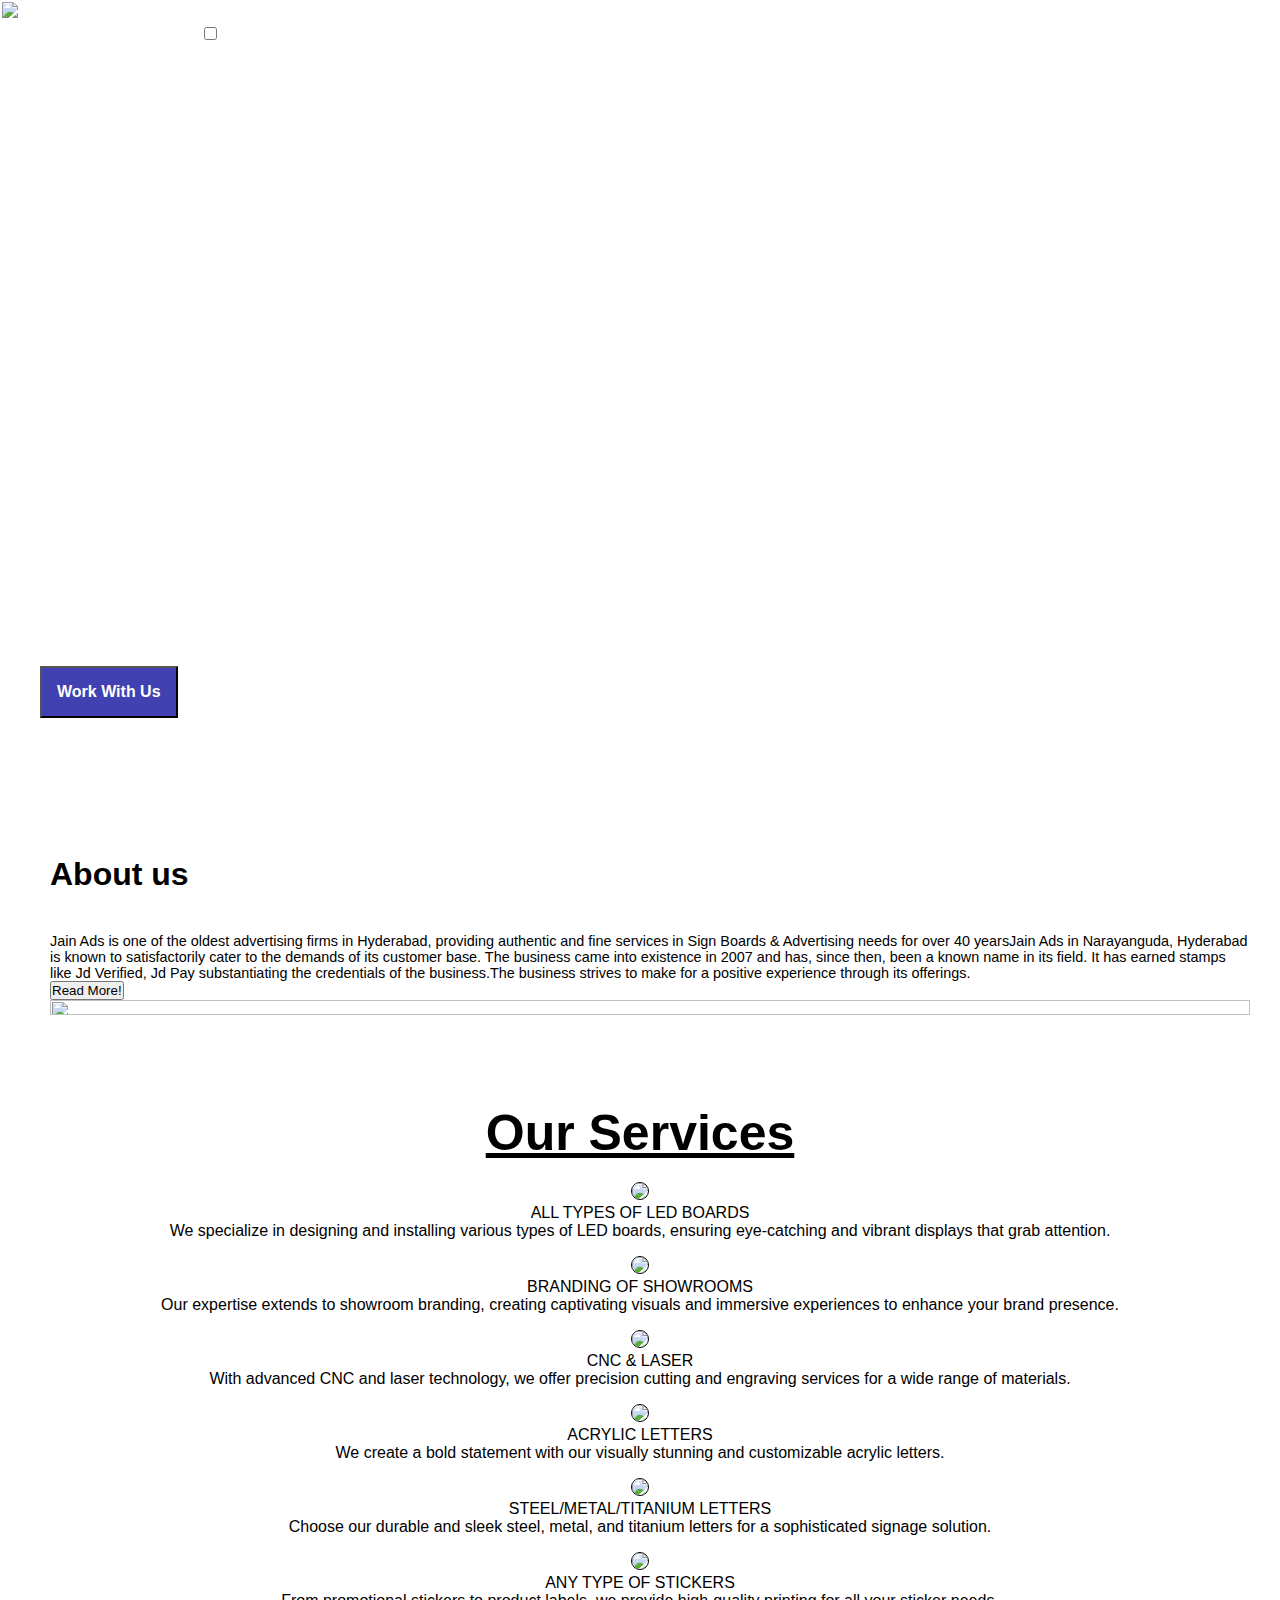
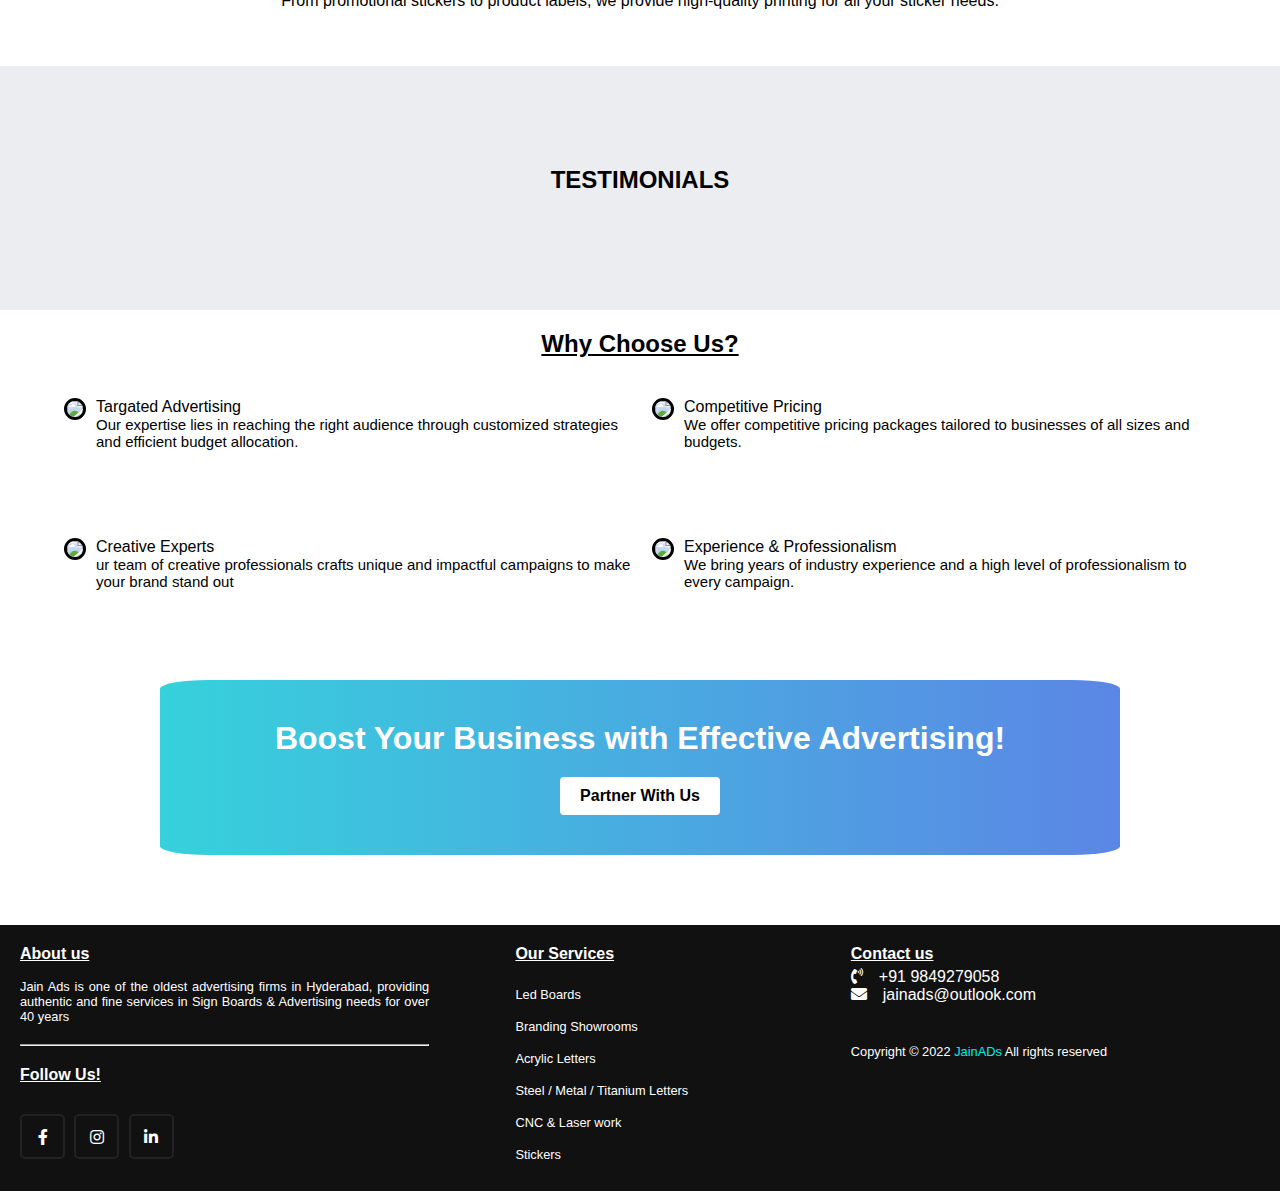
==== index.html @ 2749881a "Update index.html" ====
<!DOCTYPE html>
<html lang="en">

<head>
  <meta charset="UTF-8">
  <meta http-equiv="X-UA-Compatible" content="IE=edge">
  <meta name="viewport" content="width=device-width, initial-scale=1.0">
  <title>Jain Ads</title>
  <link rel="stylesheet" href="headerads.css">
  <link rel="icon" type="image/x-icon"
  href="https://img1.wsimg.com/isteam/ip/c9dc79e8-099a-481a-970c-9ad2c8f8bd32/JA%20Logo.jpg">
  <style>
    body>script+div[style^="text"] {
      display: none
    }

    html,
    body {
      overflow-x: hidden !important
    }
  </style>
  <link rel="stylesheet" href="SERVICES.css">
  <link rel="stylesheet" href="footer.css">
  <link rel="stylesheet" href="https://cdnjs.cloudflare.com/ajax/libs/font-awesome/5.15.2/css/all.min.css" />
</head>
<html style="overflow-x: hidden;">

<body style="margin: 0px; padding:0px; background-color: white;width: 100%;height: 100%;;">

  <header class="header">
    <div>
      <a href="" class="logo">
        <img src="https://img1.wsimg.com/isteam/ip/c9dc79e8-099a-481a-970c-9ad2c8f8bd32/JA%20Logo.jpg" width="200px"
          height="40px">
      </a>
      <input class="menu-btn" type="checkbox" id="menu-btn" />
      <label class="menu-icon" for="menu-btn"><span class="navicon"></span></label>
      <ul class="menu">
        <li><a href="index.html">Home</a></li>
        <li><a href="Aboutusads.html">About</a></li>
        <li><a href="idk.html">Gallery</a></li>
        <li><a href="Contactusads.html">Contact</a></li>
      </ul>
    </div>
  </header>

  <div style="height: 520px; margin-bottom:120px; justify-content: center;" class="landingpage">
    <div style="display:flex; flex-direction:column; justify-content: center;align-items: center;
      width: 100%;height: 120%; position: relative;">
      <video id="background-video" playsinline autoplay loop muted>
        <source src="https://cdn.coverr.co/videos/coverr-times-square-billboards-8783/1080p.mp4" type="video/mp4">
      </video>
      <div style="margin-bottom: 20px;">
        <h2
          style="display: inline-block;text-align:justify;font-size:3.5rem;color:white; font-weight:600;width: 100%; position: absolute; top: 100px; left: 40px;font-family:sans-serif; text-transform:capitalize;">
          Want to<br>
          Promote your <br>Business?</h2>
        <p style="position: absolute; left:40px; bottom: 100px; font-size: 120%; color: white; font-weight: 600;">You
          have come to the right place!
        </p>
      </div>
      <div>
       <a href="Contactusads.html"> <button class="btnpage"
          style="position: absolute; bottom: 2px; left:40px;padding: 15px; background-color: rgb(65, 65, 177); color: white; font-weight: 600; font-size: 1rem; margin-bottom: 20px;">Work
          With
          Us</button></a>
      </div>

    </div>
  </div>
  <style>
    #background-video {
      width: 100vw;
      height: 100%;
      object-fit: cover;


    }

    .text-justify-xs {
      text-align: justify;
    }

    /* Small devices (tablets, 768px and up) */
    @media (min-width: 768px) {
      .text-justify-sm {
        text-align: justify;
      }
    }

    /* Medium devices (desktops, 992px and up) */
    @media (min-width: 992px) {
      .text-justify-md {
        text-align: justify;
      }
    }

    /* Large devices (large desktops, 1200px and up) */
    @media (min-width: 1200px) {
      .text-justify-lg {
        text-align: justify;
      }
    }
  </style>

  <!---LITTLE BIT ABOUT US-->
  <div class="divtochange" style="display: grid;text-align: left;column-gap: 20px; padding: 100px 30px 30px 50px;">
    <div class="section1">
      <h1 style="margin-bottom: 40px;">About us</h1>
      <p style="width: 100%;font-size: 0.9rem; text-align: left;height: 100%;" class="textto">
        Jain Ads is one of the oldest advertising firms in Hyderabad, providing authentic and fine services in Sign
        Boards & Advertising needs for over 40 yearsJain Ads in Narayanguda, Hyderabad is known to satisfactorily
        cater to the demands of its customer base. The business came into existence in 2007 and has, since then, been
        a known name in its field. It has earned stamps like Jd Verified, Jd Pay substantiating the credentials of the
        business.The business strives to make for a positive experience through
        its offerings.<br>
        <a href="Aboutusads.html" style="color: black;font-weight: 600; width: 150px; "><button class="readmore-btn"
            style="display: flex;">Read
            More! </button></a>
      </p>
    </div>

    <div class="section2">
      <img src="team.svg.svg" width="100%" height="80%" class="imgforsize">
    </div>
  </div>
  <!--SERVICES-->

  <div id="services" style="margin-top: 30px; padding: 20px;">
    <h2 style="text-align: center; font-size: 50px; padding-bottom: 20px; text-decoration: underline; ">
      Our Services
    </h2>
    <div class="cards">
      <div class="card"
        style="height: 100%;margin-bottom: 1rem;display: flex;flex-direction: column;justify-content: center;align-items: center;">
        <div>
          <img src="https://www.oseltech.com/wp-content/uploads/2019/01/led-board.png"
            style="width: 100px;border-radius:50%;border: 1px solid black; background-color: white;">
        </div>
        <p class="card-name">ALL TYPES OF LED BOARDS</p>
        <p class="learn-more">We specialize in designing and installing various types of LED boards, ensuring eye-catching and vibrant displays that grab attention.</p>
      </div>

      <div class="card"
        style="height: 100%;margin-bottom: 1rem;display: flex;flex-direction: column;justify-content: center;align-items: center;">
        <div>
          <img src="https://cdn-icons-png.flaticon.com/128/2775/2775112.png"
            style="width: 100px;border-radius:50%;border: 1px solid black; background-color: white;">
        </div>
        <p class="card-name">BRANDING OF SHOWROOMS</p>
        <p class="learn-more">Our expertise extends to showroom branding, creating captivating visuals and immersive experiences to enhance your brand presence.</p>
      </div>
      <!--#3-->
      <div class="card"
        style="height: 100%;margin-bottom: 1rem;display: flex;flex-direction: column;justify-content: center;align-items: center;">
        <div>
          <img src="https://cdn-icons-png.flaticon.com/128/2881/2881014.png"
            style="width: 100px;border-radius:50%;border: 1px solid black; background-color: white;">
        </div>
        <p class="card-name">CNC & LASER</p>
        <p class="learn-more">With advanced CNC and laser technology, we offer precision cutting and engraving services for a wide range of materials.</p>
      </div>

      <!--#4-->
      <div class="card"
        style="height: 100%;margin-bottom: 1rem;display: flex;flex-direction: column;justify-content: center;align-items: center;">
        <div>
          <img src="https://image.shutterstock.com/image-photo/letters-signage-acrylic-channel-260nw-1315199066.jpg"
            style="width: 100px;border-radius:50%;border: 1px solid black; background-color: white;">
        </div>
        <p class="card-name">ACRYLIC LETTERS</p>
        <p class="learn-more"> We create a bold statement with our visually stunning and customizable acrylic letters.</p>
      </div>
      <!--#5-->
      <div class="card"
        style="height: 100%;margin-bottom: 1rem;display: flex;flex-direction: column;justify-content: center;align-items: center;">
        <div>
          <img src="https://image.shutterstock.com/image-vector/chrome-letters-260nw-355283189.jpg"
            style="width: 100px;border-radius:50%;border: 1px solid black; background-color: white;">
        </div>
        <p class="card-name">STEEL/METAL/TITANIUM LETTERS</p>
        <p class="learn-more">Choose our durable and sleek steel, metal, and titanium letters for a sophisticated signage solution.</p>
      </div>
      <!--#6-->
      <div class="card"
        style="height: 100%;margin-bottom: 1rem;display: flex;flex-direction: column;justify-content: center;align-items: center;">
        <div>
          <img src="https://cdn-icons-png.flaticon.com/128/202/202680.png"
            style="width: 100px;border-radius:50%;border: 1px solid black; background-color: white;">
        </div>
        <p class="card-name">ANY TYPE OF STICKERS</p>
        <p class="learn-more">From promotional stickers to product labels, we provide high-quality printing for all your sticker needs.</p>
      </div>
    </div>
  </div>
  <!--CUSTOMERS-->
  <div style="padding: 100px; margin-top: 20px; background-color:rgb(235, 237, 240);;">
    <h2 style="text-align: center;margin-bottom: 16px;">TESTIMONIALS</h2>
    <script src="https://apps.elfsight.com/p/platform.js" defer></script>
    <div class="elfsight-app-592bc949-e2d8-4fa6-8628-3362e0389052"></div>
  </div>



  <!--WHY Us?-->
  <div style="padding: 100px -50px;margin-top:20px">
    <h2 style="text-align: center;text-decoration:underline;">Why Choose Us?</h2>
    <div class="cardss">
      <div class="why-us" style="display: flex;">
        <div>
          <img src="https://cdn-icons-png.flaticon.com/512/3750/3750051.png"
            style="border-radius: 50px; width:100px; margin-right:10px;border: solid black;margin-left: 4px;">
        </div>
        <div>
          <p>Targated Advertising</p>
          <p style="width: 100%;font-size:15px">Our expertise lies in reaching the right audience through customized strategies and efficient budget allocation.</p>
        </div>
      </div>
      <div class="why-us" style="display: flex;">
        <div>
          <img src="https://cdn-icons-png.flaticon.com/512/8071/8071107.png"
            style="border-radius: 50px; width:100px; margin-right:10px;border: solid black;margin-left: 4px;">
        </div>
        <div>
          <p>Competitive Pricing</p>
          <p style="width: 100%;font-size:15px">We offer competitive pricing packages tailored to businesses of all sizes and budgets.</p>
        </div>
      </div>
      <div class="why-us" style="display: flex;">
        <div>
          <img src="https://cdn-icons-png.flaticon.com/512/1704/1704018.png"
            style="border-radius: 50px; width:100px; margin-right:10px;border: solid black;margin-left: 4px;">
        </div>
        <div>
          <p>Creative Experts</p>
          <p style="width: 100%;font-size:15px">ur team of creative professionals crafts unique and impactful campaigns to make your brand stand out</p>
        </div>
      </div>
      <div class="why-us" style="display: flex;">
        <div>
          <img src="https://cdn-icons-png.flaticon.com/512/2343/2343257.png"
            style="border-radius: 50px; width:100px; margin-right:10px;border: solid black;margin-left: 4px;">
        </div>
        <div>
          <p>Experience & Professionalism</p>
          <p style="width: 100%;font-size:15px">We bring years of industry experience and a high level of professionalism to every campaign.</p>
        </div>
      </div>
    </div>
  </div>
  <style>
    .cardss {
      max-width: 1200px;
      margin: 0 auto;
      display: grid;
      grid-gap: 1rem;
      row-gap: 3rem;
      width: 100%;
      padding: 20px;
    }

    @media (min-width: 400px) {
      .cardss {
        grid-template-columns: repeat(1, 1fr);
      }

      .why-us {
        padding: 20px;
        border: none;
      }
    }

    /* Screen larger than 900px? 3 columns */
    @media (min-width: 560px) {
      .cardss {
        grid-template-columns: repeat(2, 1fr);

      }


      .why-us {
        width: 100%;
        padding: 20px 0px;
      }
    }
  </style>
  <!--SPOT-->
  <style>
    .ss {
      max-width: 1000px;
      margin: 0 auto;
      padding: 20px;
      margin-bottom: 50px;
      margin-top: 30px;
    }

    .cta-section {
      background-image: linear-gradient(to right, #36d1dc, #5b86e5);
      padding: 40px;
      text-align: center;
      margin: 0 auto;
      max-width: 1000px;
      border-radius: 5%;
    }

    .cta-button {
      display: inline-block;
      padding: 10px 20px;
      background-color: white;
      color: black;
      font-size: 16px;
      text-decoration: none;
      border-radius: 4px;
      transition: background-color 0.3s ease;
      margin-top: 20px;
    }

    .cta-button:hover {
      background-color: #FFB74D;
    }
  </style>
  <div class="ss">
    <div class="cta-section">
      <h1 style="font-weight: 600;font-family: 'Belanosima', sans-serif;
      font-family: 'Caprasimo', cursive;
      font-family: 'Kanit', sans-serif; color: white;">Boost Your Business with Effective Advertising! </h1>
      <a class=" cta-button" href="Contactusads.html" style="font-weight: 600;">Partner With Us</a>
    </div>
  </div>
  <!--FOOTER-->
  <footer>
    <div class="content">
      <div class="left box">
        <div class="top">
          <div class="topic">About us</div>
          <p>Jain Ads is one of the oldest advertising firms in Hyderabad, providing authentic and fine services in
            Sign Boards & Advertising needs for over 40 years</p>
        </div>
        <hr style="margin: 20px 0px;">
        <div class="topic" style="margin-bottom: 0px;">Follow Us!</div>
        <div class="media-icons">
          <a href="https://www.facebook.com/ajayjain8060/" target="_blank"><i class="fab fa-facebook-f"></i></a>
          <a href="https://www.instagram.com/jainads1/?hl=en" target="_blank"><i class="fab fa-instagram"></i></a>
          <a href="https://www.linkedin.com/in/ajay-jain-katari-6a7991113/" target="_blank"><i
              class="fab fa-linkedin-in"></i></a>
        </div>
      </div>
      <div class="middle box">
        <div class="topic">Our Services</div>
        <div><a href="#">Led Boards</a></div>
        <div><a href="#">Branding Showrooms</a></div>
        <div><a href="#">Acrylic Letters </a></div>
        <div><a href="#">Steel / Metal / Titanium Letters</a></div>
        <div><a href="#">CNC & Laser work</a></div>
        <div><a href="#">Stickers </a></div>
      </div>
      <div class="right box">
        <div class="lower" style="margin: 0px;">
          <div class="topic">Contact us</div>
          <div class="phone">
            <a href="#"><i class="fas fa-phone-volume"></i>+91 9849279058</a>
          </div>
          <div class="email">
            <a href="#"><i class="fas fa-envelope"></i>jainads@outlook.com</a>
          </div>
        </div>

        <div class="down">
          <p>Copyright © 2022 <a href="#">JainADs</a> All rights reserved</p>
        </div>
      </div>
    </div>

  </footer>


  <style>
    body {
      margin: 0px;
    }

    .container {
      display: grid;
      gap: 15px;
      background: white;
      padding: 15px;
      grid-template-columns: 1fr 1fr 1fr;
    }

    @media (max-width: 600px) {
      .container img {
        grid-template-columns: 1fr 1fr;
      }
    }

    .container img {
      transition: all 60ms ease-out;
      width: 100%;
      display: block;

    }
  </style>
  </div>
</body>

</html>
---- footer.css ----
@import url('https://fonts.googleapis.com/css2?family=Poppins:wght@200;300;400;500;600;700&display=swap');

* {
  margin: 0;
  padding: 0;
  box-sizing: border-box;
  font-family: Helvetica, sans-serif;
  text-decoration: none;

}


footer {
  width: 100%;
  bottom: 0;
  left: 0;
  background: #111;
  font-size: 1em;
}

footer .content {
  max-width: 1350px;
  margin: auto;
  padding: 20px;
  display: flex;
  flex-wrap: wrap;
  justify-content: space-between;
  color: white;
}

footer .content p,
a {
  color: #fff;
}

footer .content .box {
  width: 33%;
  transition: all 0.4s ease;
}

footer .content .topic {
  font-size: 16px;
  font-weight: 600;
  color: #fff;
  margin-bottom: 16px;
  text-decoration: underline;
  color: white;

}

footer .content p {
  text-align: justify;
  font-size: 0.8rem;

}

footer .content .lower .topic {
  margin: 0px 0 5px 0;

}

footer .content .lower i {
  padding-right: 16px;
}

footer .content .middle {
  padding-left: 80px;
}

footer .content .middle a {
  line-height: 32px;
  font-size: 0.8rem;
}

footer .content .media-icons a {
  font-size: 16px;
  height: 45px;
  width: 45px;
  display: inline-block;
  text-align: center;
  line-height: 43px;
  border-radius: 5px;
  border: 2px solid #222222;
  margin: 30px 5px 0 0;
  transition: all 0.3s ease;
  color: white;
}

.content .media-icons a:hover {
  border-color: #06ebe7;
}

footer .down {
  width: 100%;
  text-align: right;
  color: #d9d9d9;
  padding: 40px 40px 5px 0;
}

footer .down a {
  color: #06ebe7;
}

footer a {
  transition: all 0.3s ease;
}

footer a:hover {
  color: #06ebe7;
}

@media (max-width:1100px) {
  footer .content .middle {
    padding-left: 50px;
  }
}

@media (max-width:950px) {
  footer .content .box {
    width: 50%;
  }

  .content .right {
    margin-top: 40px;
  }
}

@media (max-width:560px) {
  footer {
    position: relative;
  }

  footer .content .box {
    width: 100%;
    margin-top: 30px;
  }

  footer .content .middle {
    padding-left: 0;
  }
}
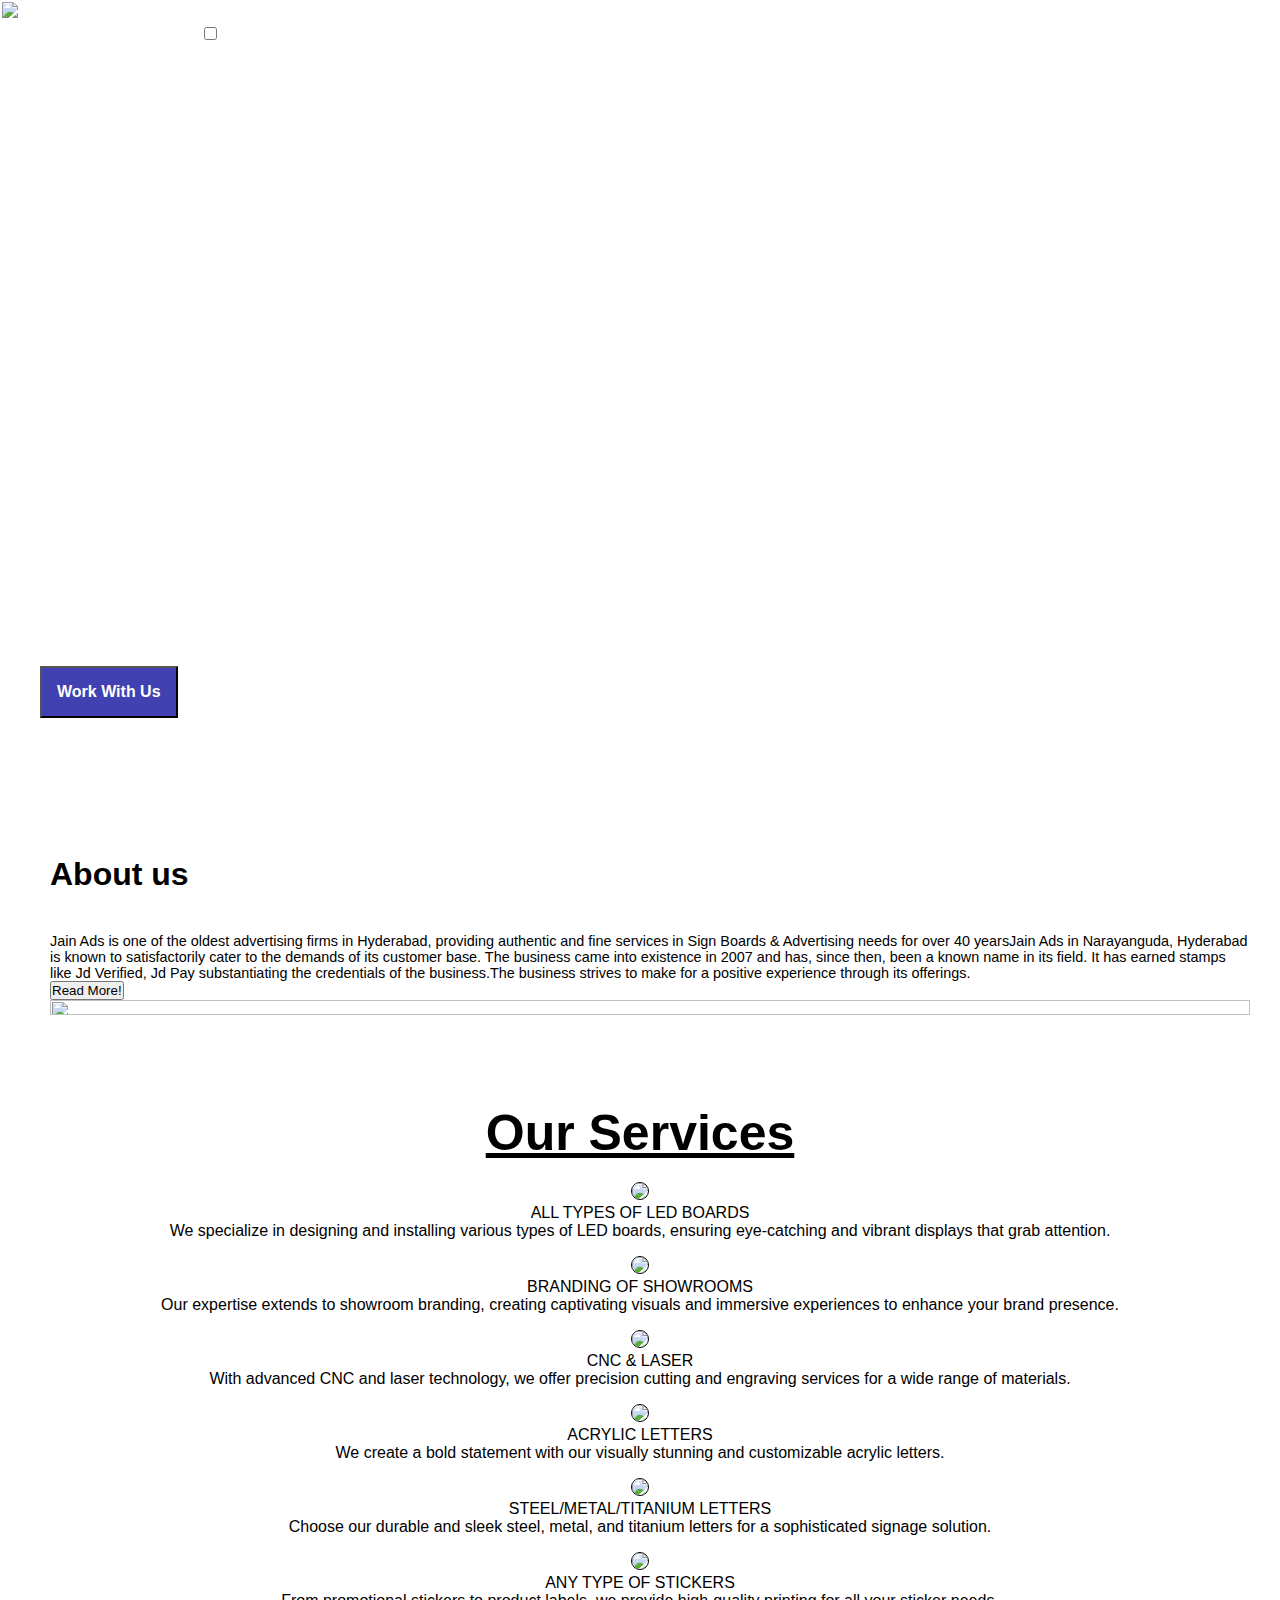
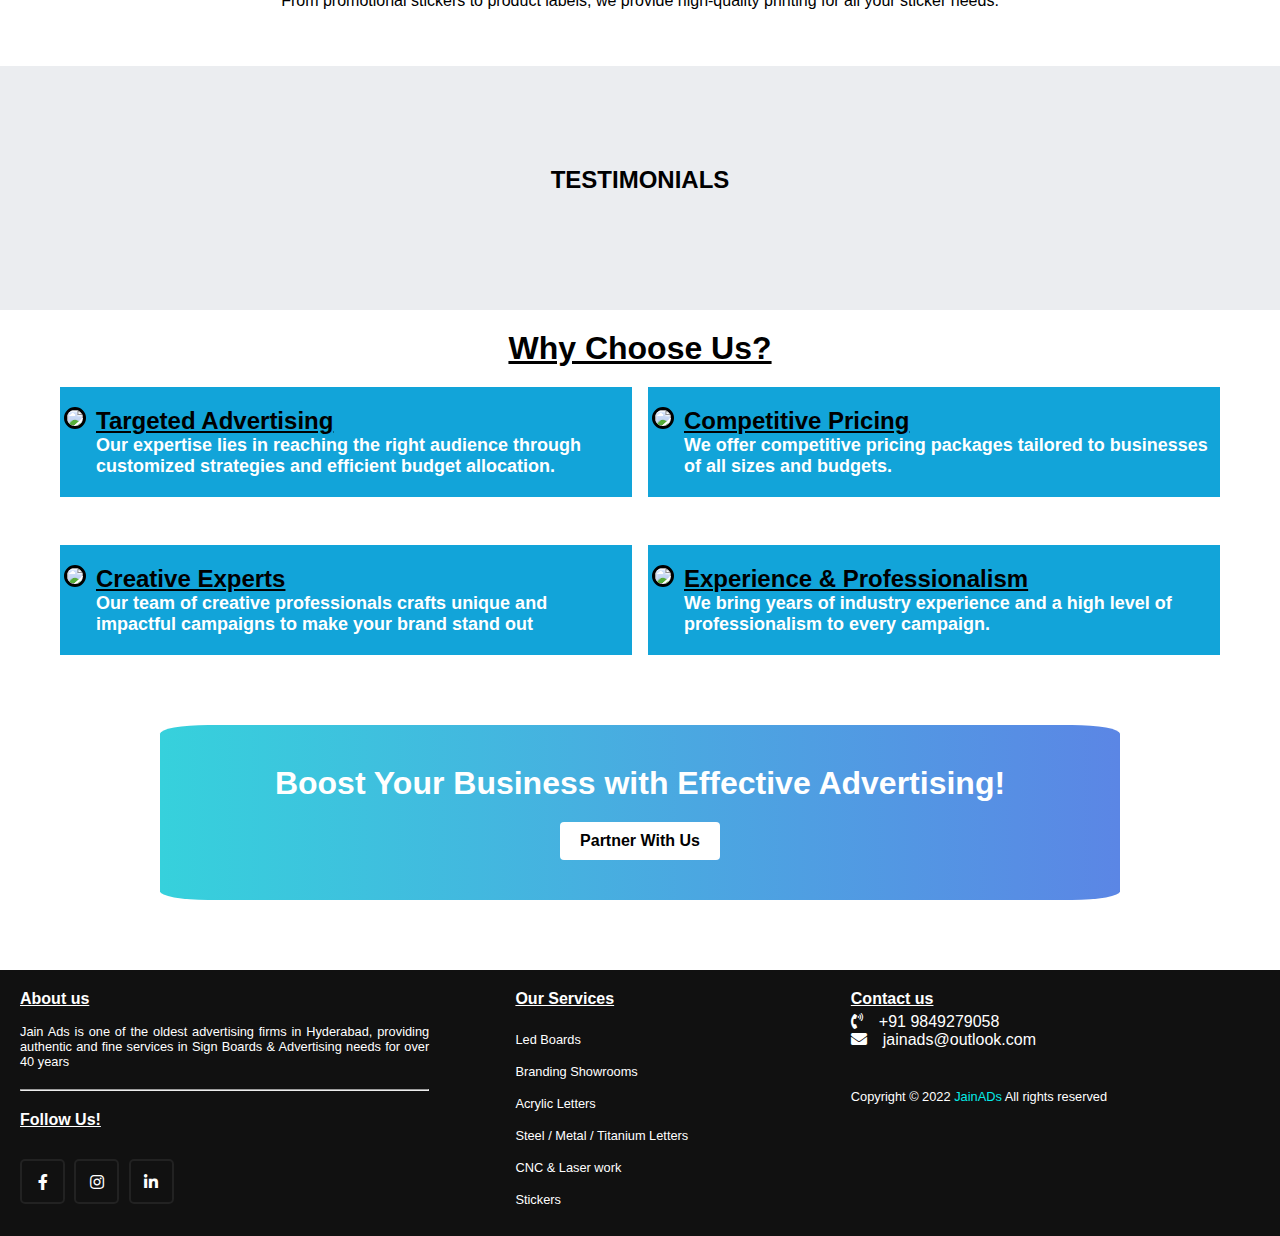
==== commit 6e0041ff: "Update index.html" ====
--- a/index.html
+++ b/index.html
@@ -202,88 +202,102 @@
 
 
 
-  <!--WHY Us?-->
-  <div style="padding: 100px -50px;margin-top:20px">
-    <h2 style="text-align: center;text-decoration:underline;">Why Choose Us?</h2>
-    <div class="cardss">
-      <div class="why-us" style="display: flex;">
-        <div>
-          <img src="https://cdn-icons-png.flaticon.com/512/3750/3750051.png"
-            style="border-radius: 50px; width:100px; margin-right:10px;border: solid black;margin-left: 4px;">
-        </div>
-        <div>
-          <p>Targated Advertising</p>
-          <p style="width: 100%;font-size:15px">Our expertise lies in reaching the right audience through customized strategies and efficient budget allocation.</p>
-        </div>
-      </div>
-      <div class="why-us" style="display: flex;">
-        <div>
-          <img src="https://cdn-icons-png.flaticon.com/512/8071/8071107.png"
-            style="border-radius: 50px; width:100px; margin-right:10px;border: solid black;margin-left: 4px;">
-        </div>
-        <div>
-          <p>Competitive Pricing</p>
-          <p style="width: 100%;font-size:15px">We offer competitive pricing packages tailored to businesses of all sizes and budgets.</p>
-        </div>
-      </div>
-      <div class="why-us" style="display: flex;">
-        <div>
-          <img src="https://cdn-icons-png.flaticon.com/512/1704/1704018.png"
-            style="border-radius: 50px; width:100px; margin-right:10px;border: solid black;margin-left: 4px;">
-        </div>
-        <div>
-          <p>Creative Experts</p>
-          <p style="width: 100%;font-size:15px">ur team of creative professionals crafts unique and impactful campaigns to make your brand stand out</p>
-        </div>
-      </div>
-      <div class="why-us" style="display: flex;">
-        <div>
-          <img src="https://cdn-icons-png.flaticon.com/512/2343/2343257.png"
-            style="border-radius: 50px; width:100px; margin-right:10px;border: solid black;margin-left: 4px;">
-        </div>
-        <div>
-          <p>Experience & Professionalism</p>
-          <p style="width: 100%;font-size:15px">We bring years of industry experience and a high level of professionalism to every campaign.</p>
-        </div>
-      </div>
-    </div>
-  </div>
-  <style>
+ <!--WHY Us?-->
+<div style="padding: 100px -50px;margin-top:20px">
+  <h1 style="text-align: center;text-decoration:underline; font-family:Verdana, Geneva, Tahoma, sans-serif;">Why Choose
+    Us?</h1>
+  <div class="cardss">
+    <div class="why-us" style="display: flex;">
+      <div>
+        <img src="https://cdn-icons-png.flaticon.com/512/3750/3750051.png"
+          style="border-radius: 50px; width:100px; margin-right:10px;border: solid black;margin-left: 4px;background-color: white;">
+      </div>
+      <div>
+        <h2 style="text-decoration: underline;">Targeted Advertising</h2>
+        <p style="width: 100%;font-size:18px;font-weight: 600;
+        color: white;
+        font-family: sans-serif;">Our expertise lies in reaching the right audience through customized
+          strategies and efficient budget allocation.</p>
+      </div>
+    </div>
+    <div class="why-us" style="display: flex;">
+      <div>
+        <img src="https://cdn-icons-png.flaticon.com/512/8071/8071107.png"
+          style="border-radius: 50px; width:100px; margin-right:10px;border: solid black;margin-left: 4px;background-color: white;">
+      </div>
+      <div>
+        <h2 style="text-decoration: underline;">Competitive Pricing</h2>
+        <p style="width: 100%;font-size:18px;font-weight: 600;
+        color: white;
+        font-family: sans-serif;">We offer competitive pricing packages tailored to businesses of all sizes
+          and budgets.</p>
+      </div>
+    </div>
+    <div class="why-us" style="display: flex;">
+      <div>
+        <img src="https://cdn-icons-png.flaticon.com/512/1704/1704018.png"
+          style="border-radius: 50px; width:100px; margin-right:10px;border: solid black;margin-left: 4px;background-color: white;">
+      </div>
+      <div>
+        <h2 style="text-decoration: underline;">Creative Experts</h2>
+        <p style="width: 100%;font-size:18px; font-weight: 600;
+        color: white;
+        font-family: sans-serif;">Our team of creative professionals crafts unique and impactful campaigns
+          to
+          make your brand stand out</p>
+      </div>
+    </div>
+    <div class="why-us" style="display: flex;">
+      <div>
+        <img src="https://cdn-icons-png.flaticon.com/512/2343/2343257.png"
+          style="border-radius: 50px; width:100px; margin-right:10px;border: solid black;margin-left: 4px;background-color: white;">
+      </div>
+      <div>
+        <h2 style="text-decoration: underline;">Experience & Professionalism</h2>
+        <p style="width: 100%;font-size:18px; font-weight: 600;
+        color: white;
+        font-family: sans-serif;">We bring years of industry experience and a high level of professionalism
+          to every campaign.</p>
+      </div>
+    </div>
+  </div>
+</div>
+<style>
+  .cardss {
+    max-width: 1200px;
+    margin: 0 auto;
+    display: grid;
+    grid-gap: 1rem;
+    row-gap: 3rem;
+    width: 100%;
+    padding: 20px;
+  }
+
+  @media (min-width: 400px) {
     .cardss {
-      max-width: 1200px;
-      margin: 0 auto;
-      display: grid;
-      grid-gap: 1rem;
-      row-gap: 3rem;
+      grid-template-columns: repeat(1, 1fr);
+    }
+
+    .why-us {
+      padding: 20px;
+      border: none;
+    }
+  }
+
+  /* Screen larger than 900px? 3 columns */
+  @media (min-width: 560px) {
+    .cardss {
+      grid-template-columns: repeat(2, 1fr);
+
+    }
+
+    .why-us {
       width: 100%;
-      padding: 20px;
-    }
-
-    @media (min-width: 400px) {
-      .cardss {
-        grid-template-columns: repeat(1, 1fr);
-      }
-
-      .why-us {
-        padding: 20px;
-        border: none;
-      }
-    }
-
-    /* Screen larger than 900px? 3 columns */
-    @media (min-width: 560px) {
-      .cardss {
-        grid-template-columns: repeat(2, 1fr);
-
-      }
-
-
-      .why-us {
-        width: 100%;
-        padding: 20px 0px;
-      }
-    }
-  </style>
+      padding: 20px 0px;
+      background-color: #12a4d9;
+    }
+  }
+</style>
   <!--SPOT-->
   <style>
     .ss {
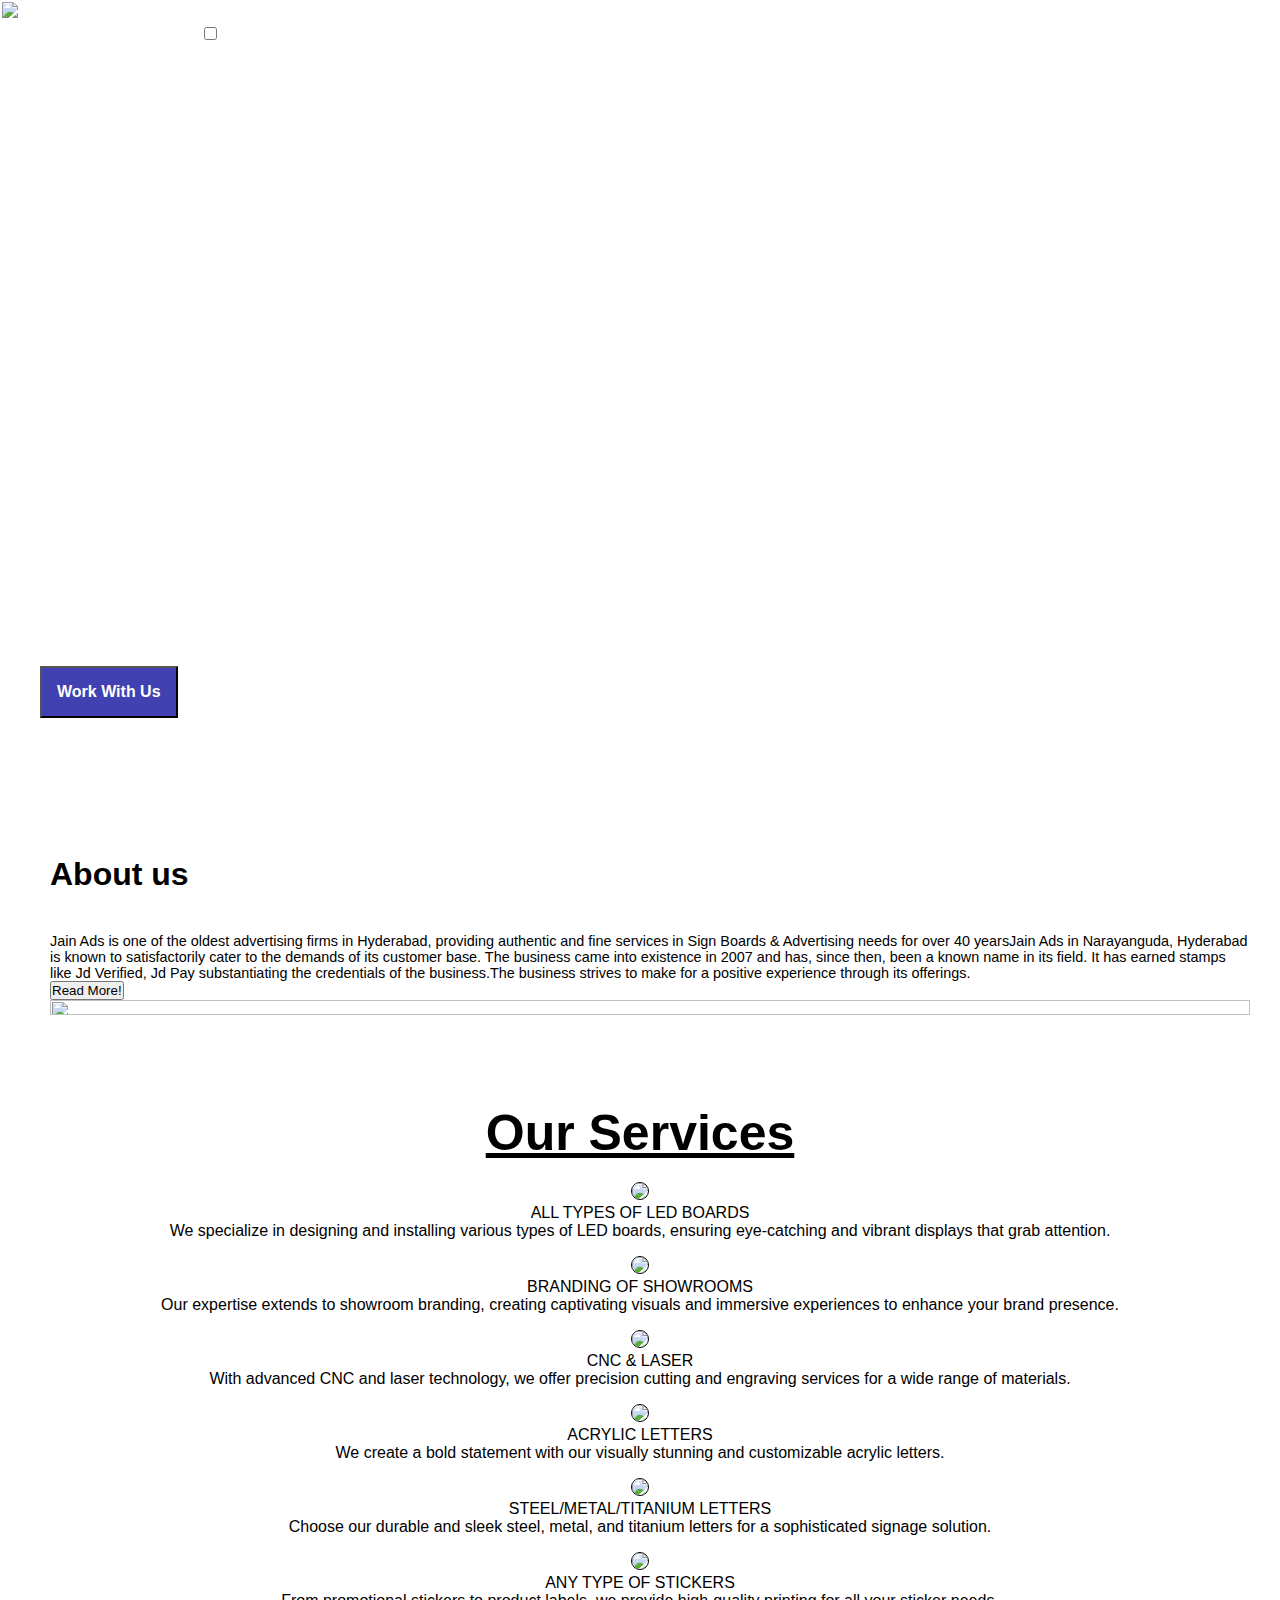
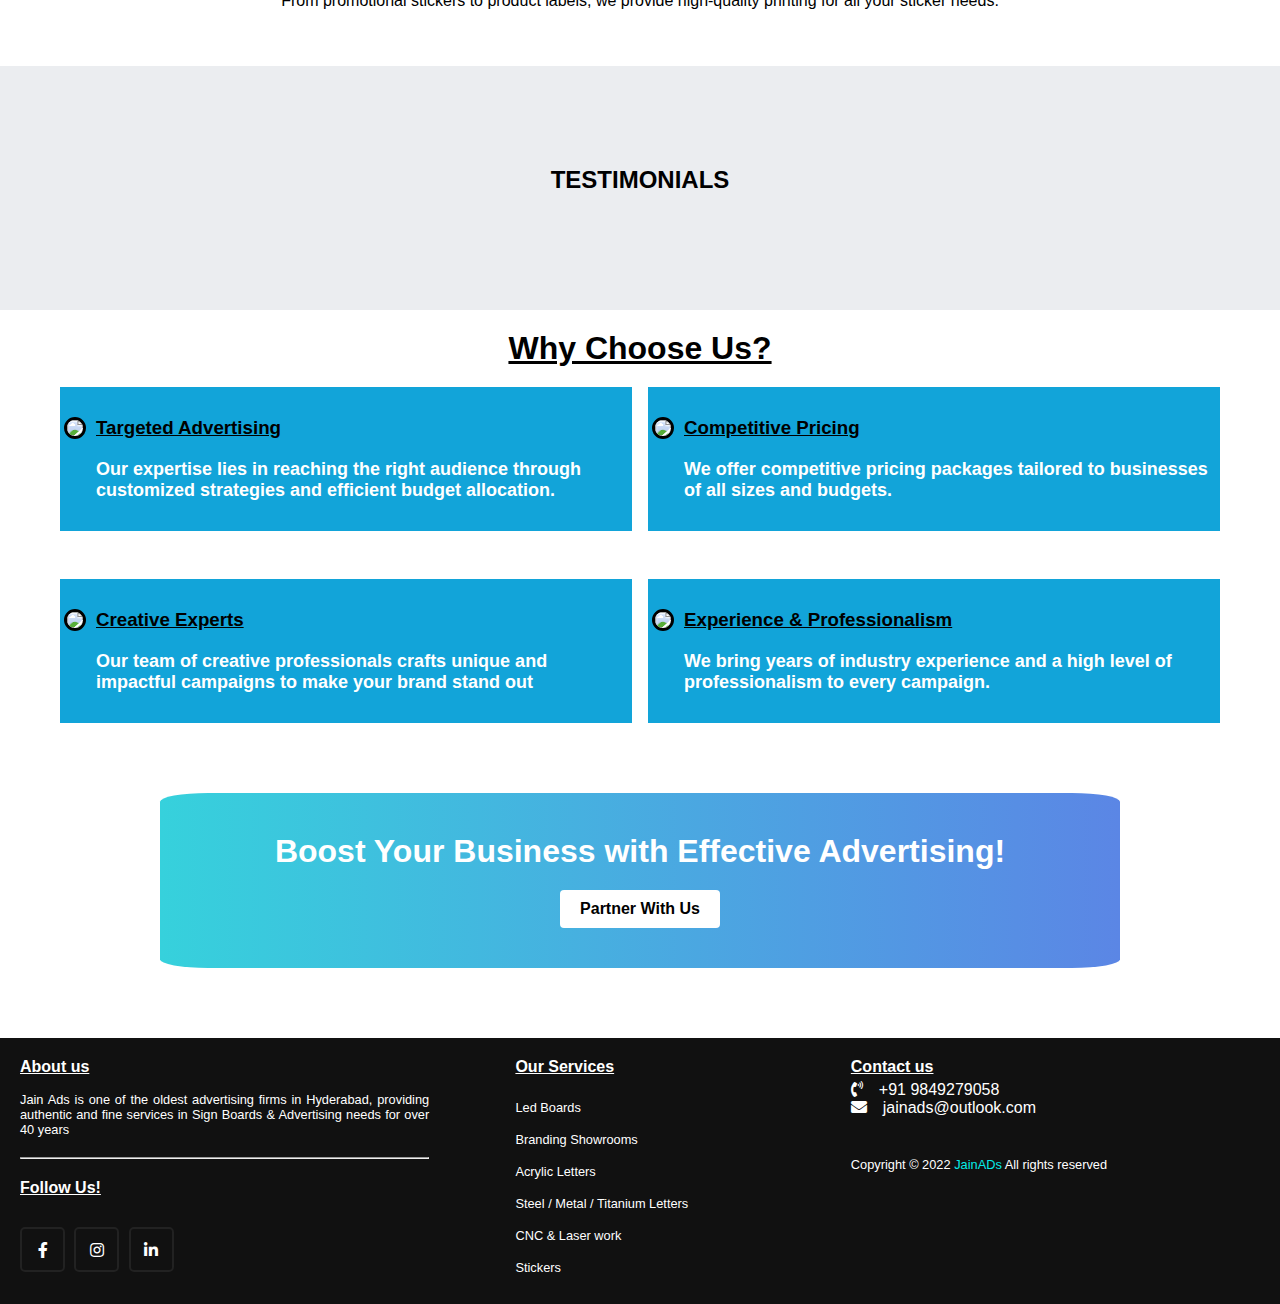
==== commit 8fee0d24: "Update index.html" ====
--- a/index.html
+++ b/index.html
@@ -213,10 +213,10 @@
           style="border-radius: 50px; width:100px; margin-right:10px;border: solid black;margin-left: 4px;background-color: white;">
       </div>
       <div>
-        <h2 style="text-decoration: underline;">Targeted Advertising</h2>
+        <h3 style="text-decoration: underline;">Targeted Advertising</h3>
         <p style="width: 100%;font-size:18px;font-weight: 600;
         color: white;
-        font-family: sans-serif;">Our expertise lies in reaching the right audience through customized
+        font-family: sans-serif; padding-top: 20px;">Our expertise lies in reaching the right audience through customized
           strategies and efficient budget allocation.</p>
       </div>
     </div>
@@ -226,10 +226,10 @@
           style="border-radius: 50px; width:100px; margin-right:10px;border: solid black;margin-left: 4px;background-color: white;">
       </div>
       <div>
-        <h2 style="text-decoration: underline;">Competitive Pricing</h2>
+        <h3 style="text-decoration: underline;">Competitive Pricing</h3>
         <p style="width: 100%;font-size:18px;font-weight: 600;
         color: white;
-        font-family: sans-serif;">We offer competitive pricing packages tailored to businesses of all sizes
+        font-family: sans-serif;padding-top: 20px;">We offer competitive pricing packages tailored to businesses of all sizes
           and budgets.</p>
       </div>
     </div>
@@ -239,10 +239,10 @@
           style="border-radius: 50px; width:100px; margin-right:10px;border: solid black;margin-left: 4px;background-color: white;">
       </div>
       <div>
-        <h2 style="text-decoration: underline;">Creative Experts</h2>
+        <h3 style="text-decoration: underline;">Creative Experts</h3>
         <p style="width: 100%;font-size:18px; font-weight: 600;
         color: white;
-        font-family: sans-serif;">Our team of creative professionals crafts unique and impactful campaigns
+        font-family: sans-serif;padding-top: 20px;">Our team of creative professionals crafts unique and impactful campaigns
           to
           make your brand stand out</p>
       </div>
@@ -253,10 +253,10 @@
           style="border-radius: 50px; width:100px; margin-right:10px;border: solid black;margin-left: 4px;background-color: white;">
       </div>
       <div>
-        <h2 style="text-decoration: underline;">Experience & Professionalism</h2>
+        <h3 style="text-decoration: underline;">Experience & Professionalism</h3>
         <p style="width: 100%;font-size:18px; font-weight: 600;
         color: white;
-        font-family: sans-serif;">We bring years of industry experience and a high level of professionalism
+        font-family: sans-serif;padding-top: 20px;">We bring years of industry experience and a high level of professionalism
           to every campaign.</p>
       </div>
     </div>
@@ -279,7 +279,7 @@
     }
 
     .why-us {
-      padding: 20px;
+      padding: 30px;
       border: none;
     }
   }
@@ -293,7 +293,7 @@
 
     .why-us {
       width: 100%;
-      padding: 20px 0px;
+      padding: 30px 0px;
       background-color: #12a4d9;
     }
   }
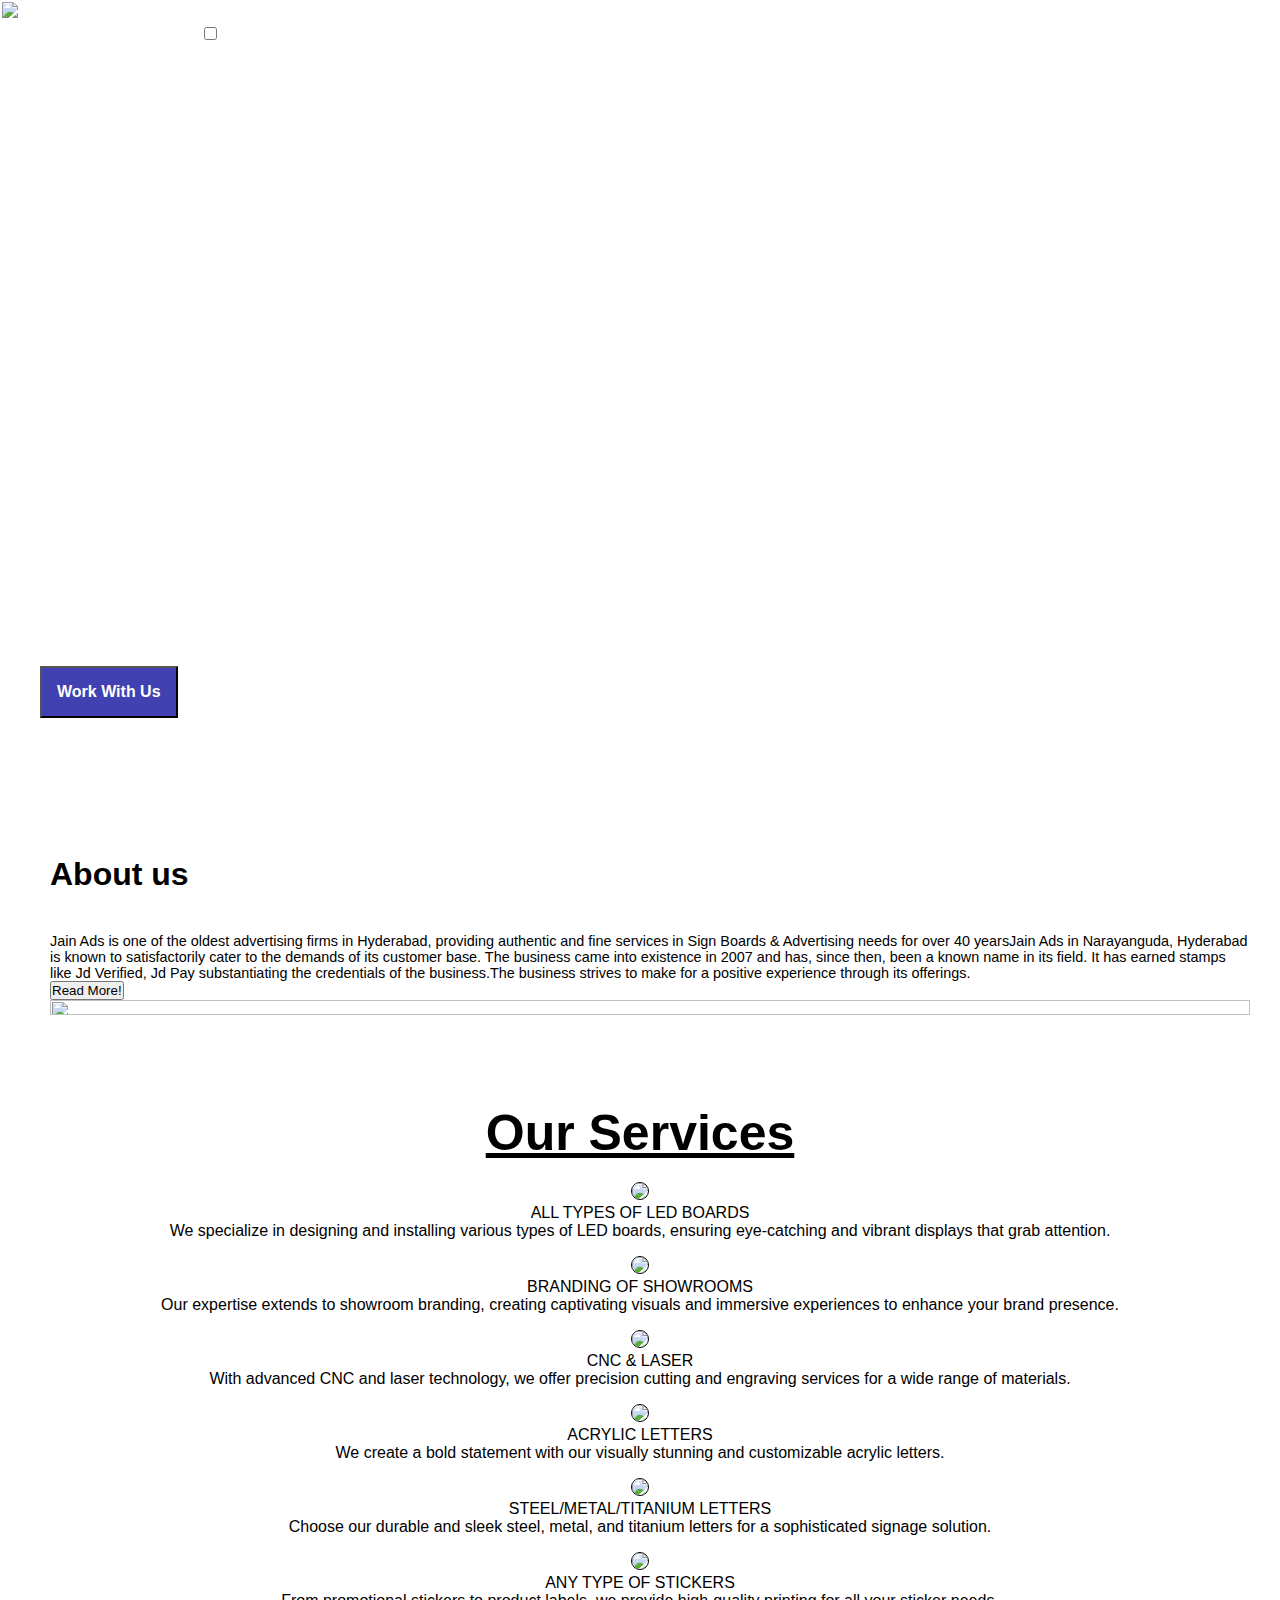
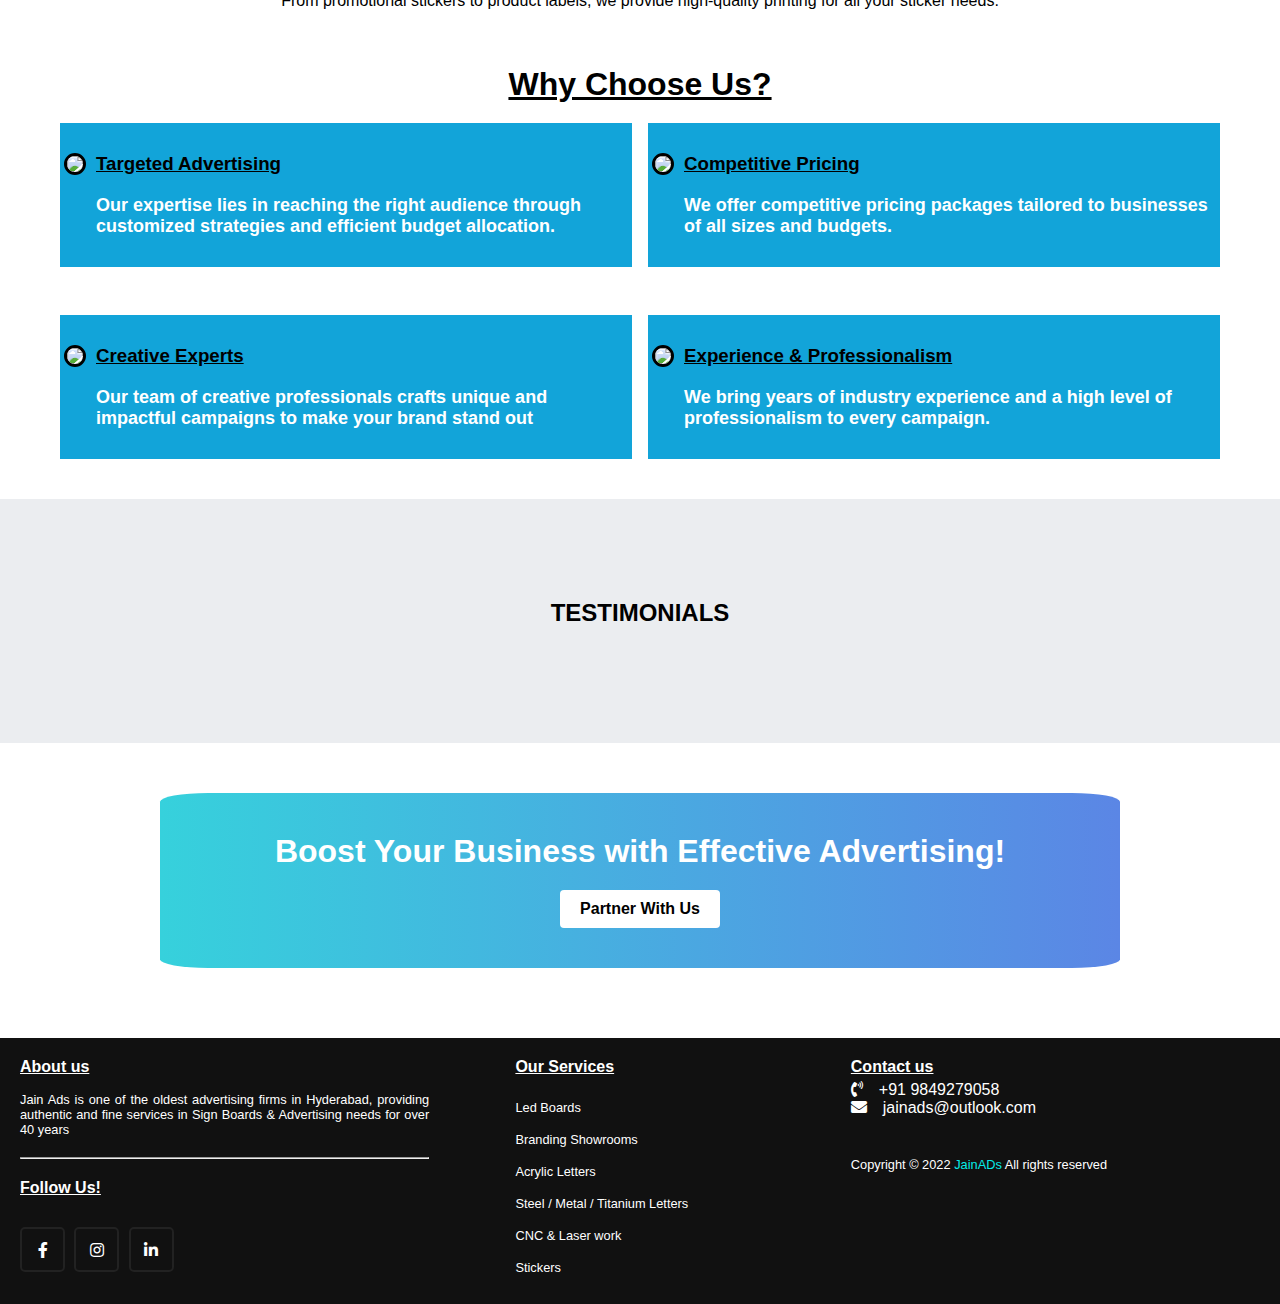
==== commit 3b9ab94c: "Update index.html" ====
--- a/index.html
+++ b/index.html
@@ -193,12 +193,6 @@
       </div>
     </div>
   </div>
-  <!--CUSTOMERS-->
-  <div style="padding: 100px; margin-top: 20px; background-color:rgb(235, 237, 240);;">
-    <h2 style="text-align: center;margin-bottom: 16px;">TESTIMONIALS</h2>
-    <script src="https://apps.elfsight.com/p/platform.js" defer></script>
-    <div class="elfsight-app-592bc949-e2d8-4fa6-8628-3362e0389052"></div>
-  </div>
 
 
 
@@ -297,7 +291,15 @@
       background-color: #12a4d9;
     }
   }
-</style>
+</style>  
+  
+  <!--CUSTOMERS-->
+  <div style="padding: 100px; margin-top: 20px; background-color:rgb(235, 237, 240);;">
+    <h2 style="text-align: center;margin-bottom: 16px;">TESTIMONIALS</h2>
+    <script src="https://apps.elfsight.com/p/platform.js" defer></script>
+    <div class="elfsight-app-592bc949-e2d8-4fa6-8628-3362e0389052"></div>
+  </div>
+
   <!--SPOT-->
   <style>
     .ss {
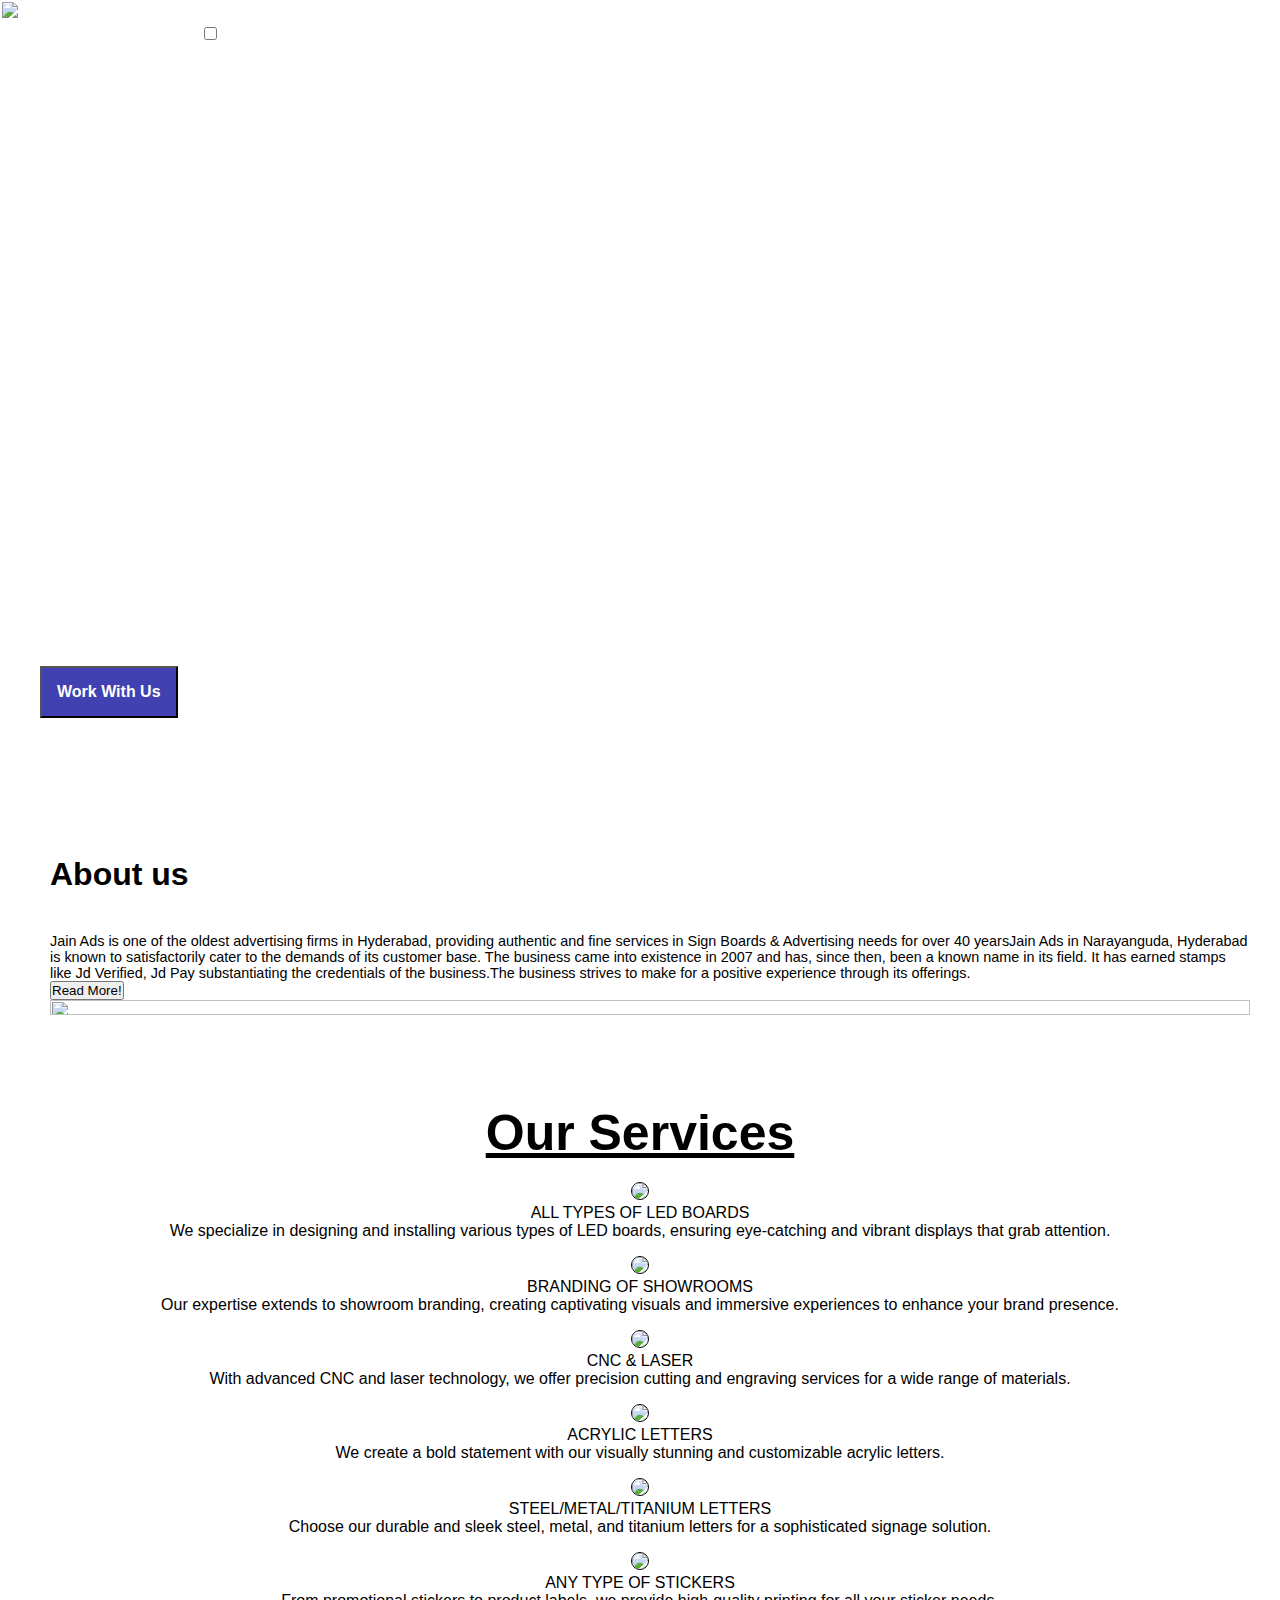
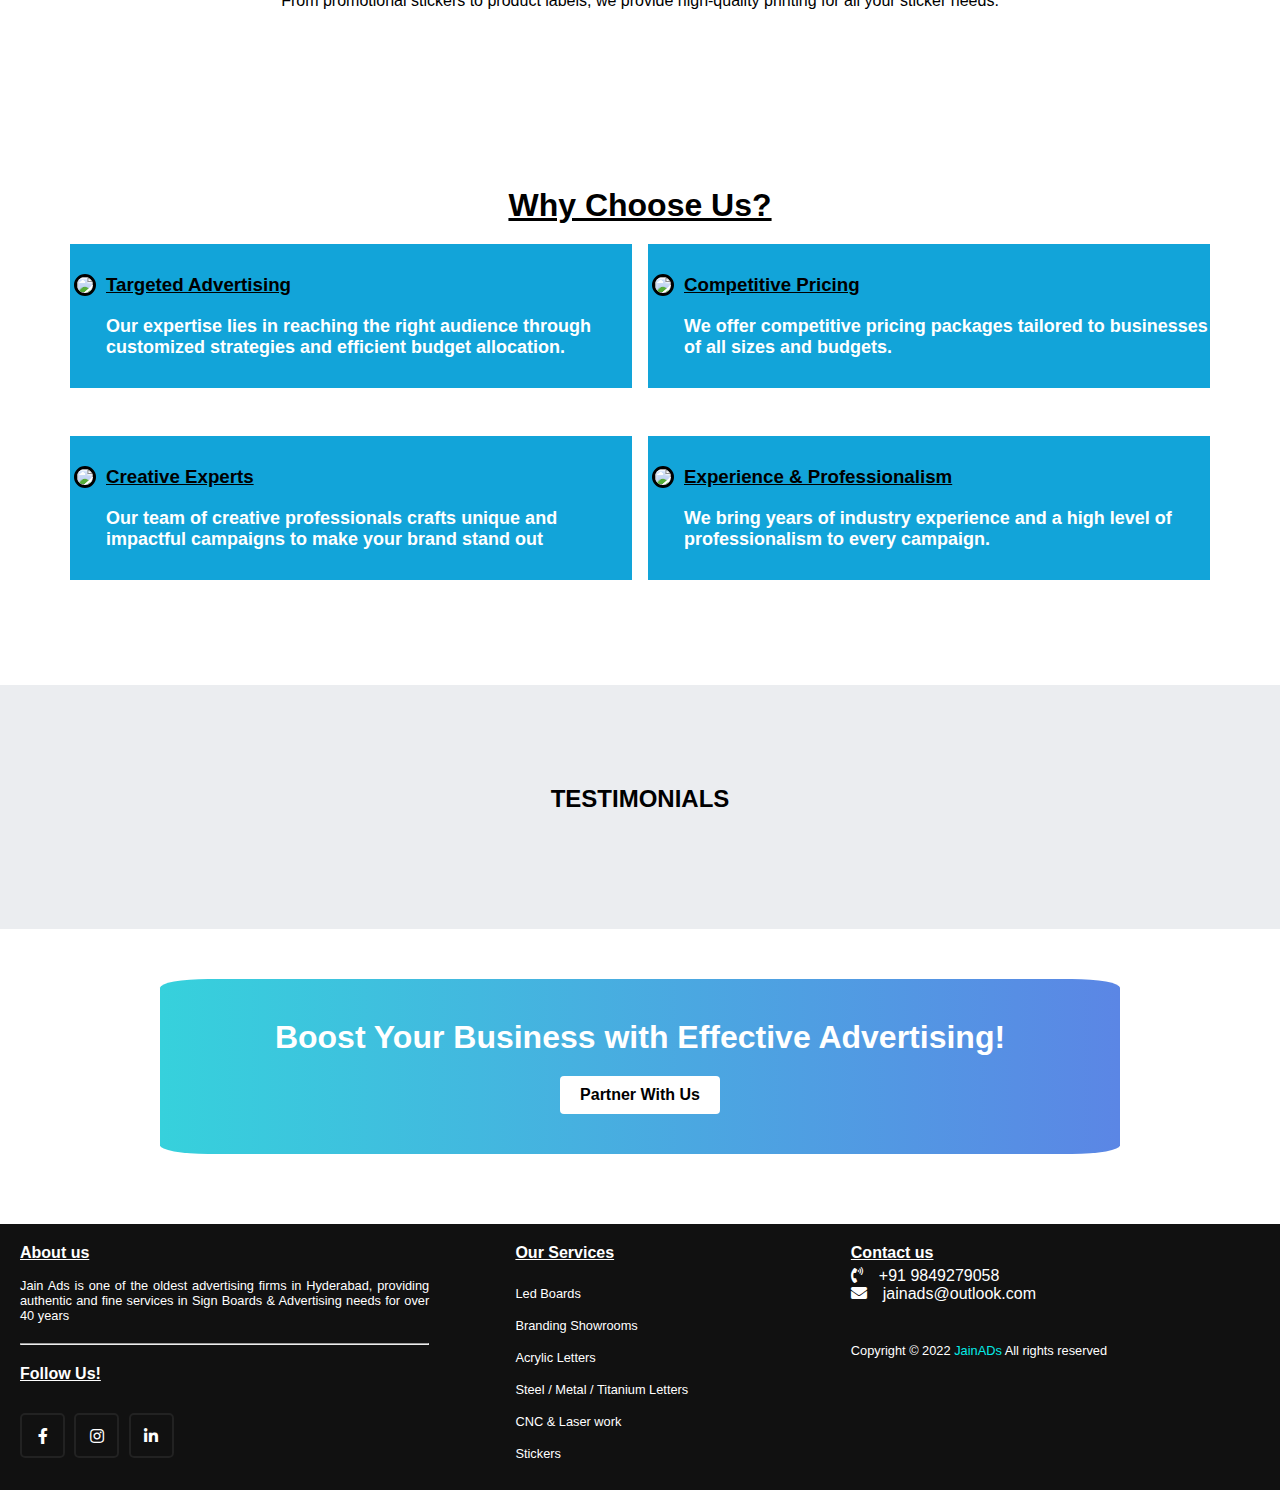
==== commit 34d146ee: "Update index.html" ====
--- a/index.html
+++ b/index.html
@@ -197,7 +197,7 @@
 
 
  <!--WHY Us?-->
-<div style="padding: 100px -50px;margin-top:20px">
+<div style="padding: 50px;margin-top:91px;margin-bottom:35px;">
   <h1 style="text-align: center;text-decoration:underline; font-family:Verdana, Geneva, Tahoma, sans-serif;">Why Choose
     Us?</h1>
   <div class="cardss">
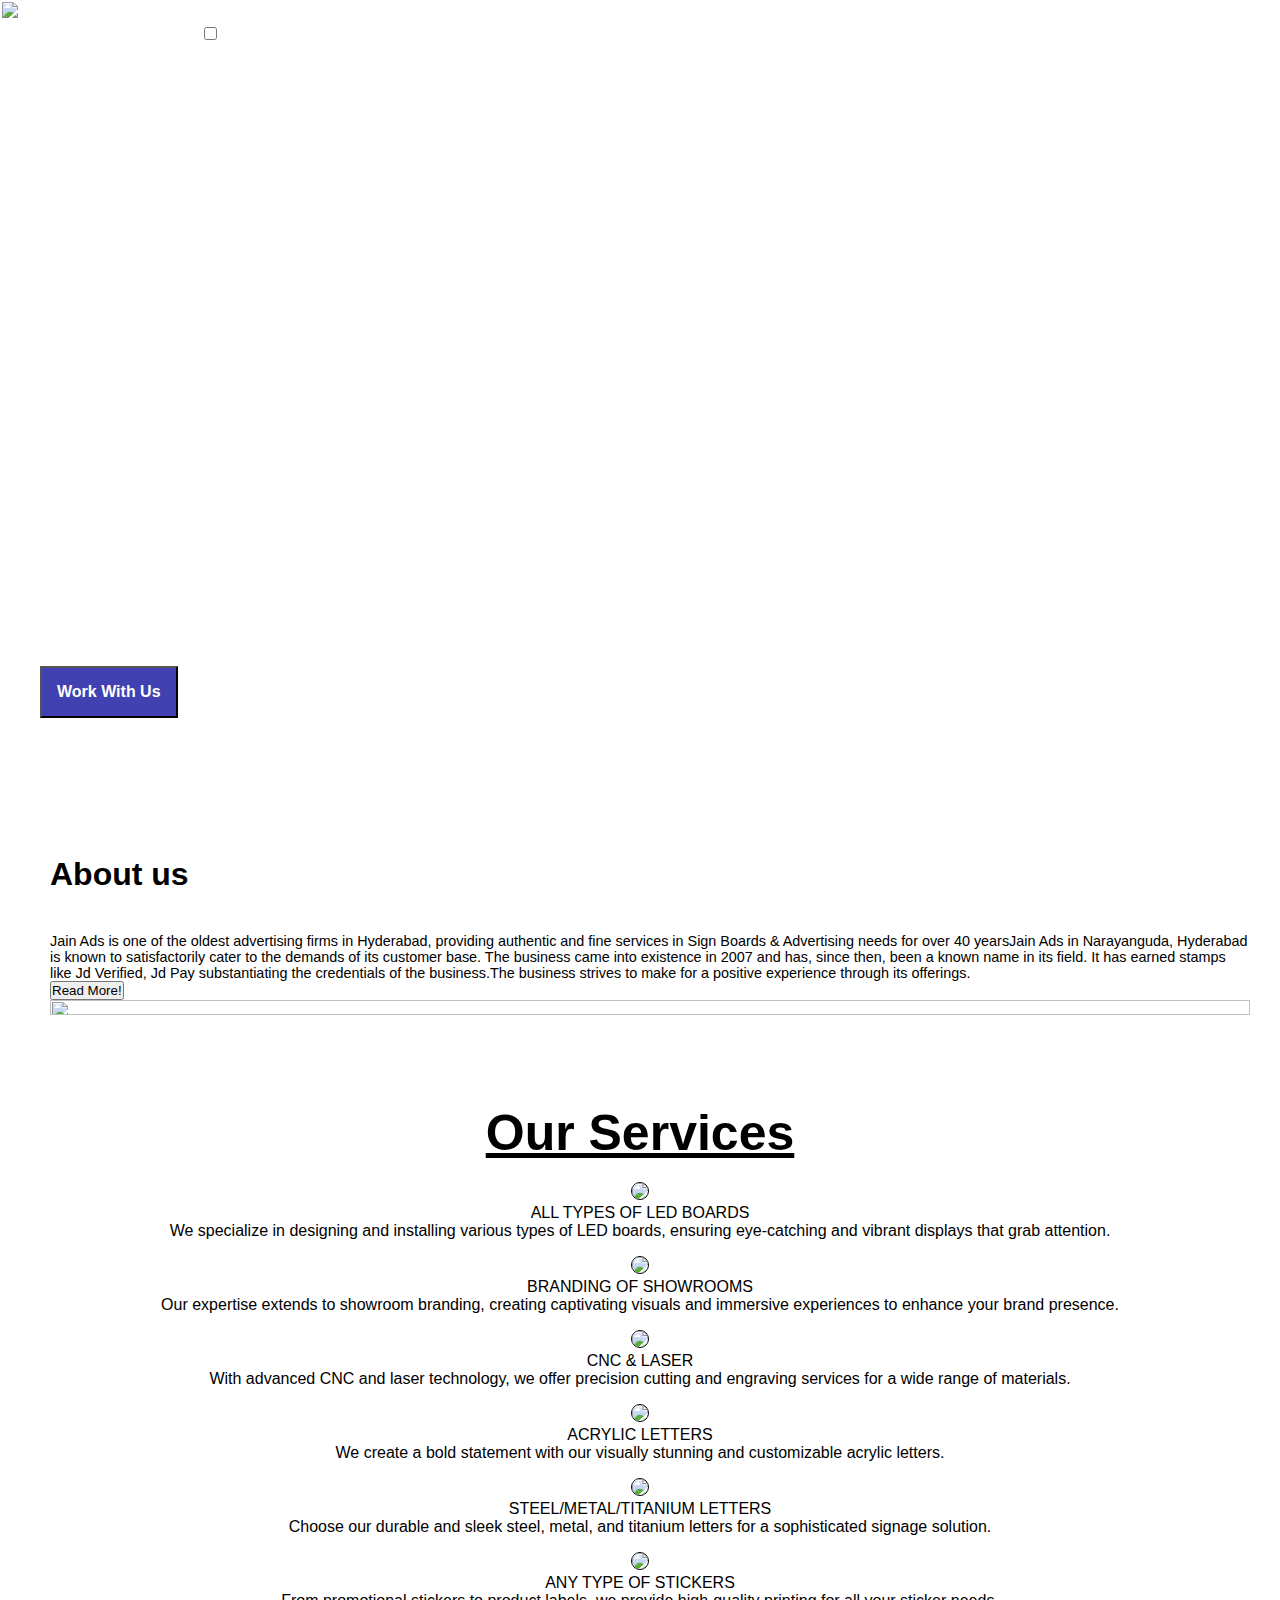
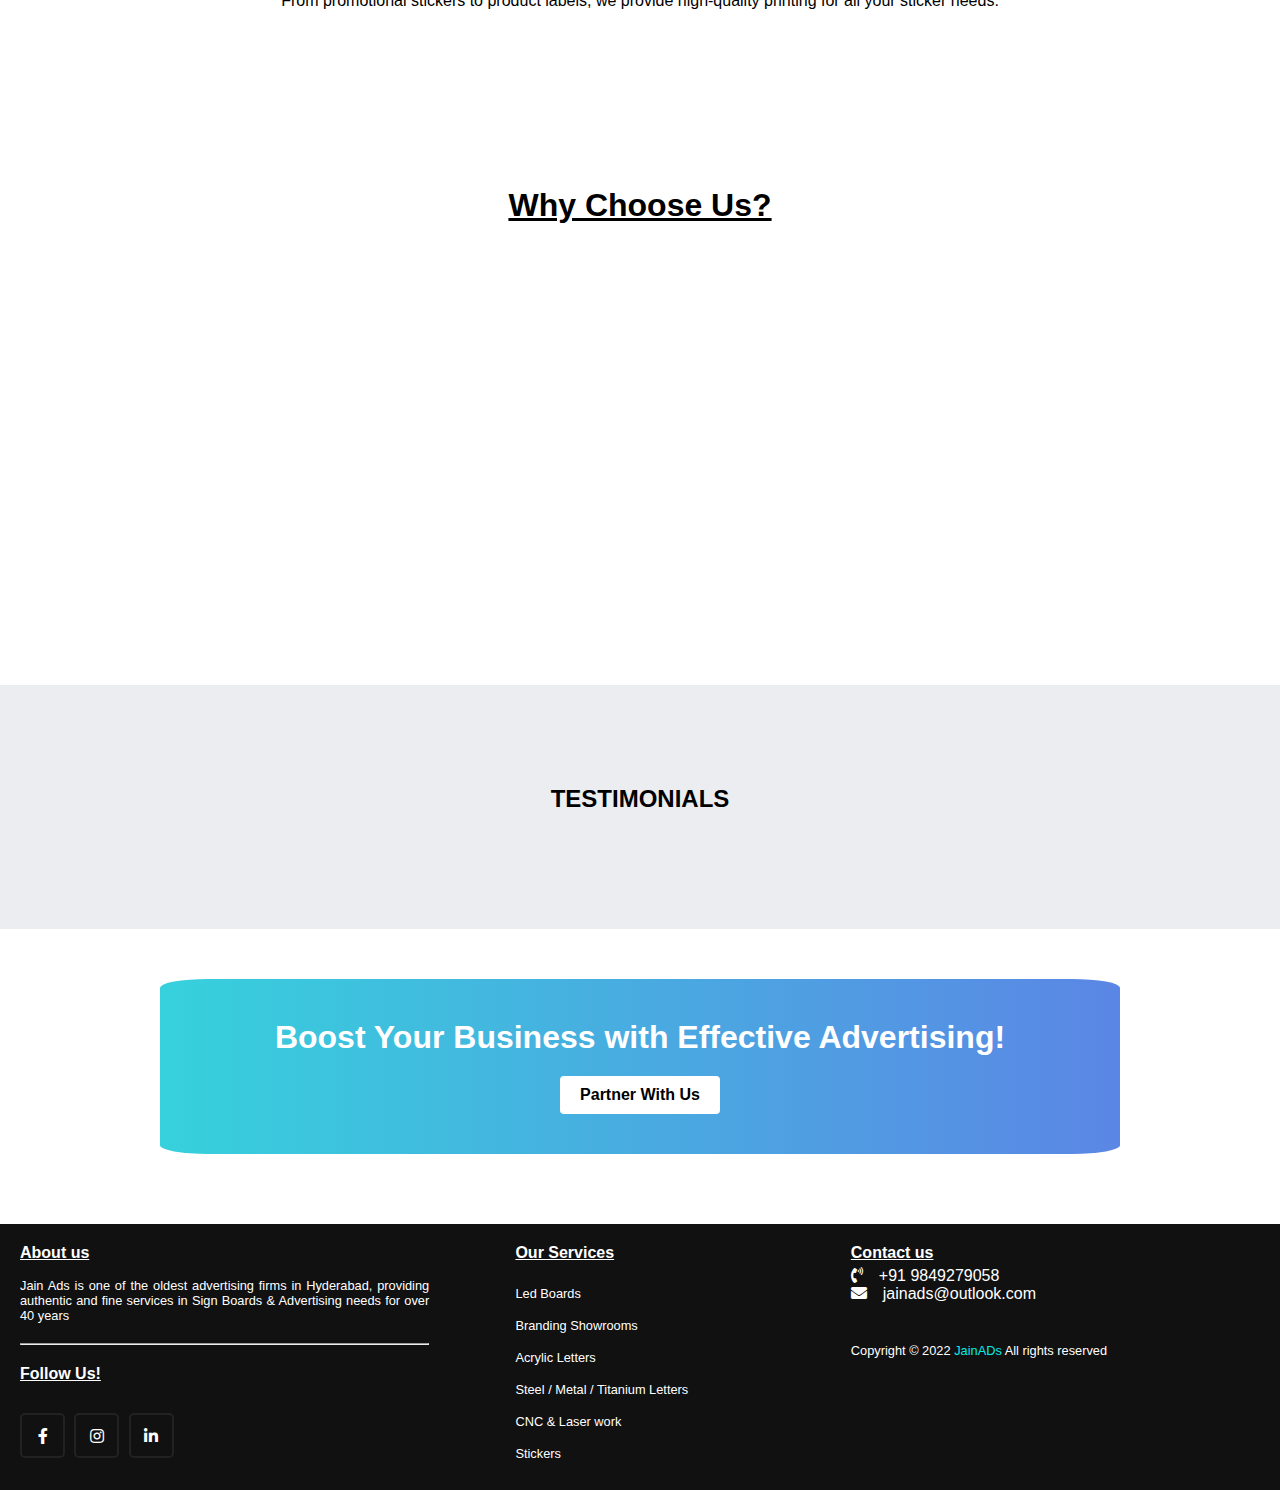
==== commit e6a64e91: "Update index.html" ====
--- a/index.html
+++ b/index.html
@@ -5,6 +5,8 @@
   <meta charset="UTF-8">
   <meta http-equiv="X-UA-Compatible" content="IE=edge">
   <meta name="viewport" content="width=device-width, initial-scale=1.0">
+  <link href="https://unpkg.com/aos@2.3.1/dist/aos.css" rel="stylesheet">
+  <script src="https://unpkg.com/aos@2.3.1/dist/aos.js"></script>
   <title>Jain Ads</title>
   <link rel="stylesheet" href="headerads.css">
   <link rel="icon" type="image/x-icon"
@@ -23,6 +25,7 @@
   <link rel="stylesheet" href="footer.css">
   <link rel="stylesheet" href="https://cdnjs.cloudflare.com/ajax/libs/font-awesome/5.15.2/css/all.min.css" />
 </head>
+  
 <html style="overflow-x: hidden;">
 
 <body style="margin: 0px; padding:0px; background-color: white;width: 100%;height: 100%;;">
@@ -195,12 +198,15 @@
   </div>
 
 
+<script>
+    AOS.init({ once: true });
+  </script>
 
  <!--WHY Us?-->
 <div style="padding: 50px;margin-top:91px;margin-bottom:35px;">
   <h1 style="text-align: center;text-decoration:underline; font-family:Verdana, Geneva, Tahoma, sans-serif;">Why Choose
     Us?</h1>
-  <div class="cardss">
+  <div class="cardss" data-aos="fade-down">
     <div class="why-us" style="display: flex;">
       <div>
         <img src="https://cdn-icons-png.flaticon.com/512/3750/3750051.png"
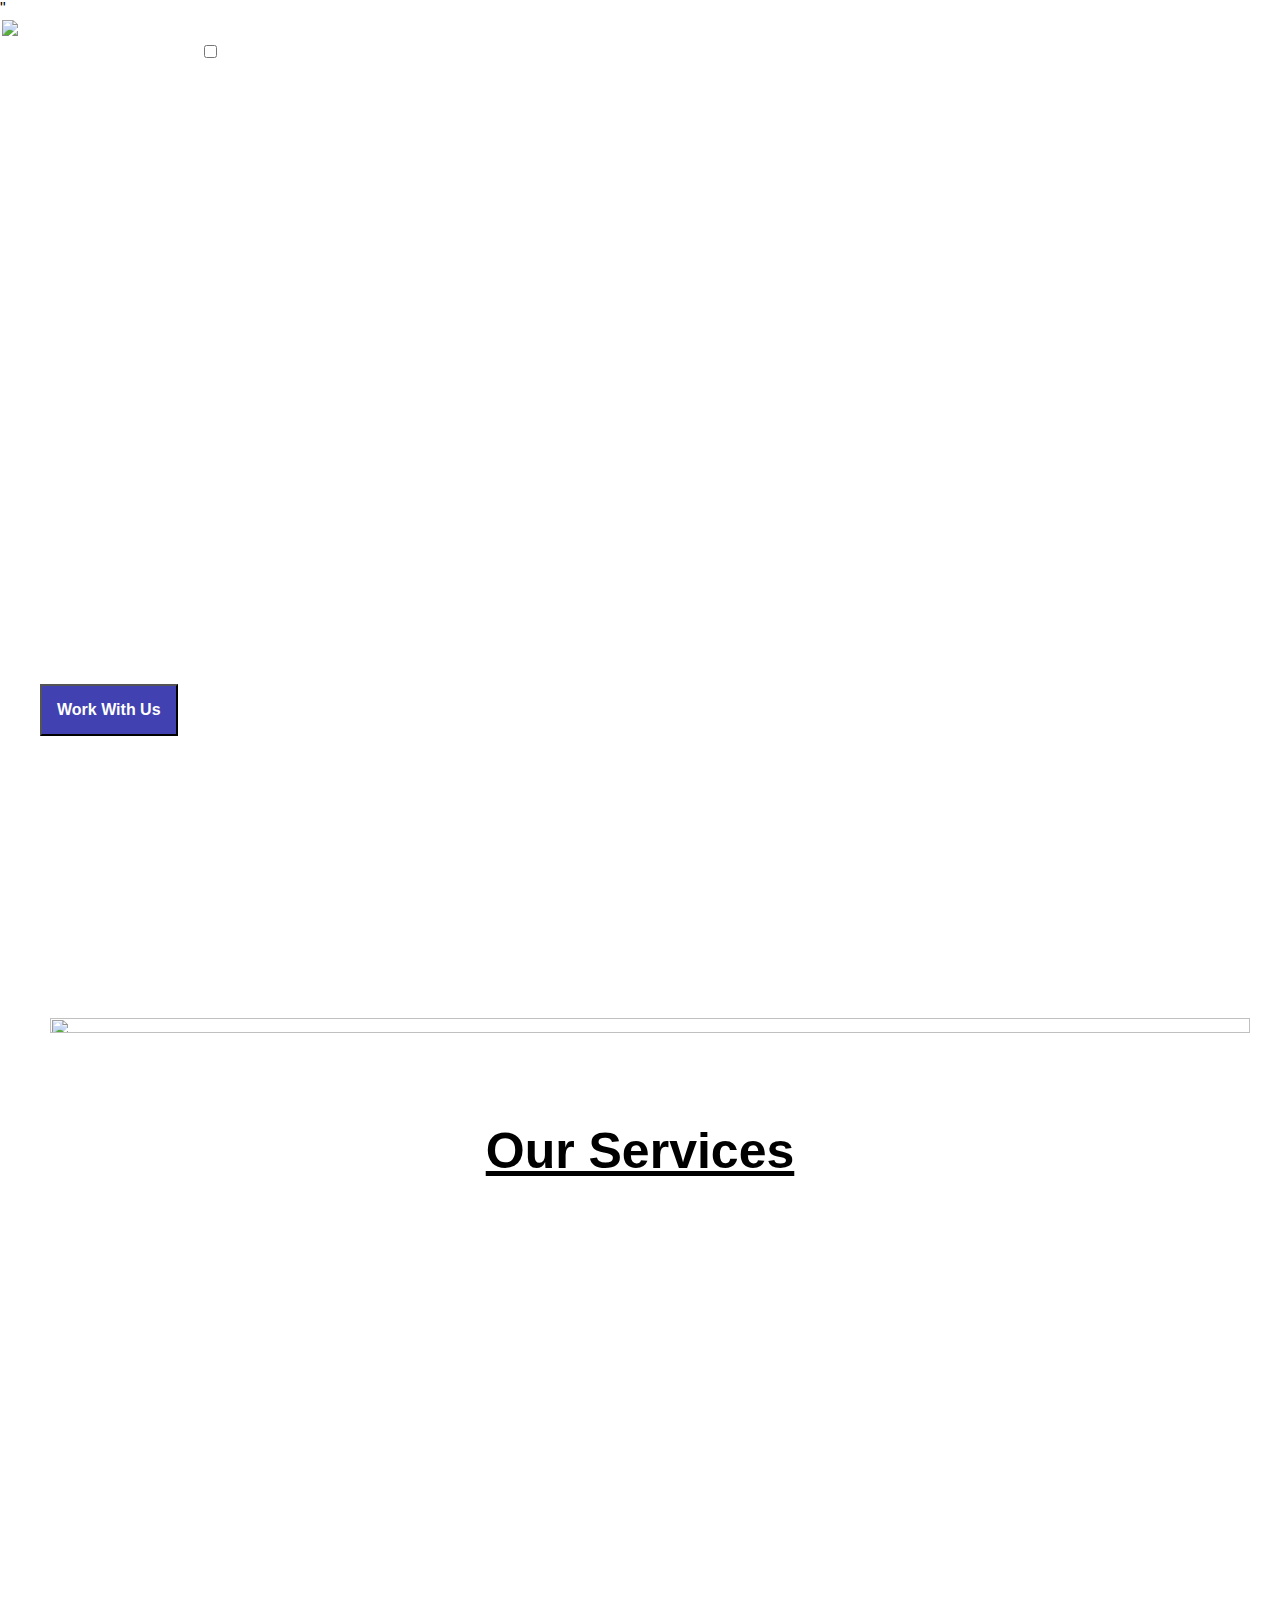
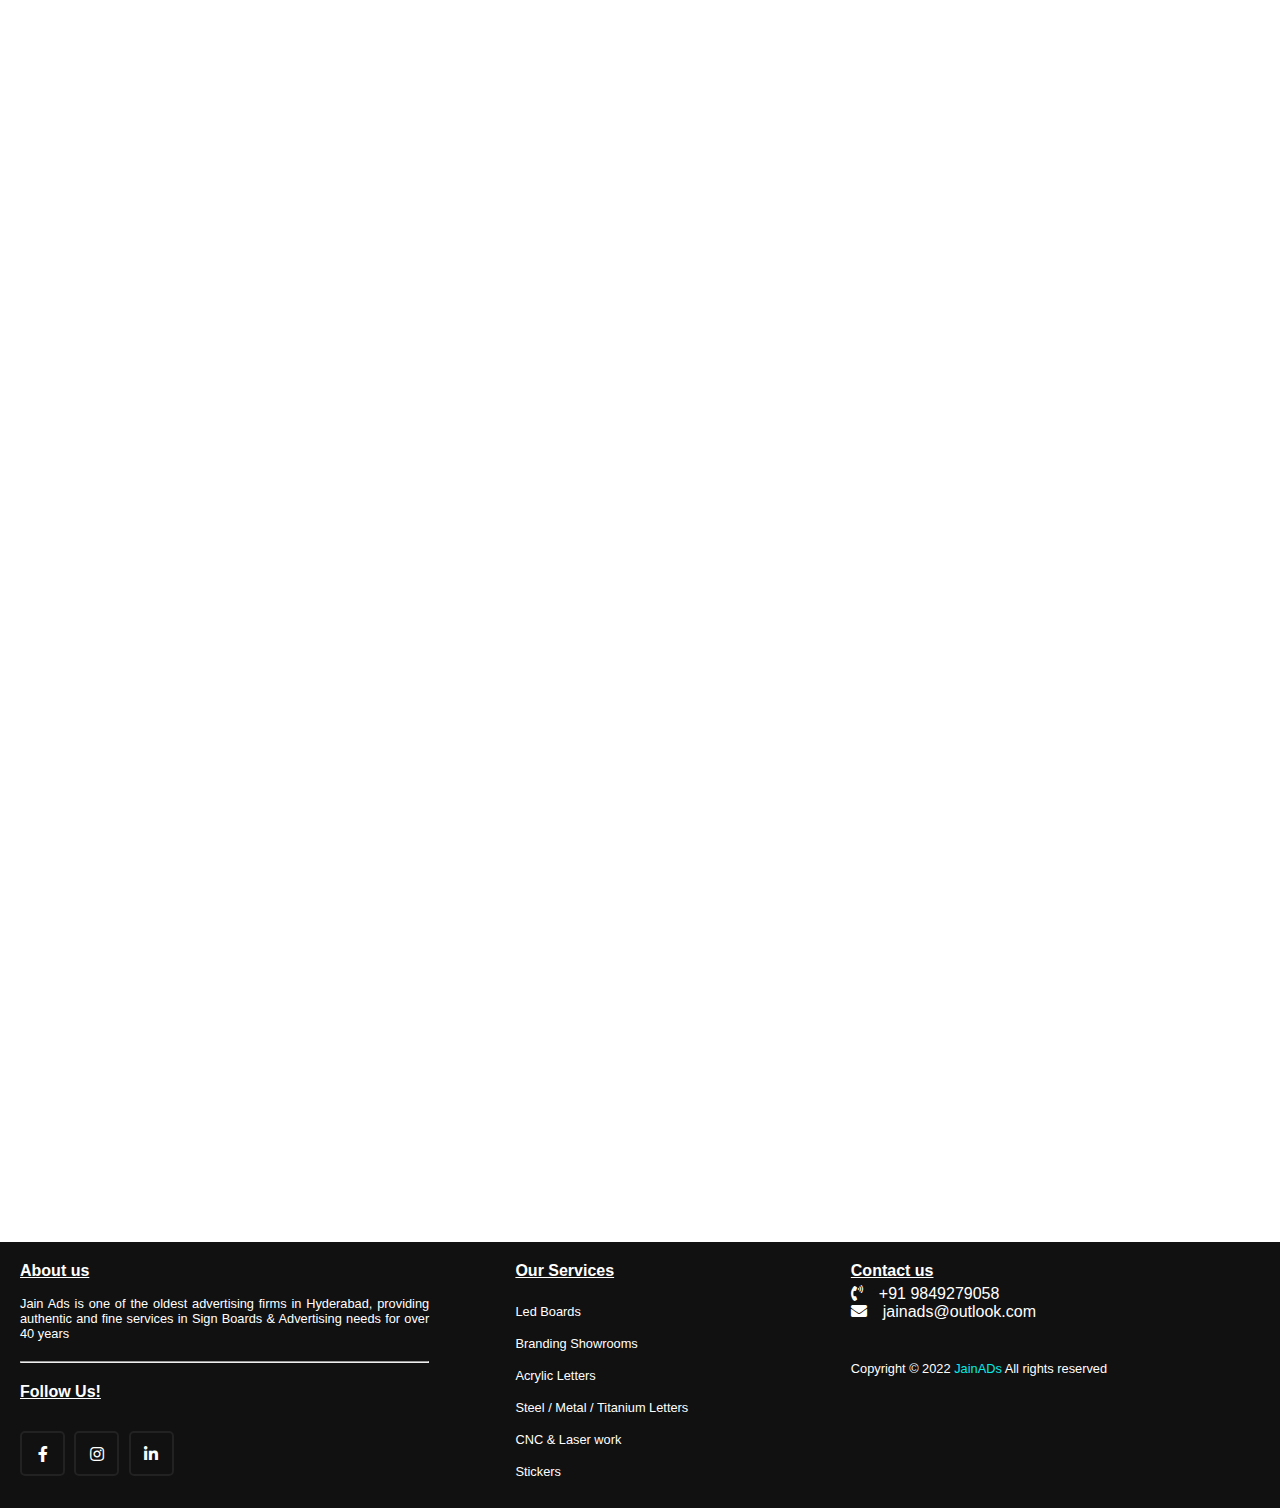
==== commit 13a39235: "Update index.html" ====
--- a/index.html
+++ b/index.html
@@ -3,6 +3,7 @@
 
 <head>
   <meta charset="UTF-8">
+  <meta name="description" content=" Welcome to JainAds - Elevate Your Advertising Game! Explore innovative ad solutions and strategies in the world of advertising">"
   <meta http-equiv="X-UA-Compatible" content="IE=edge">
   <meta name="viewport" content="width=device-width, initial-scale=1.0">
   <link href="https://unpkg.com/aos@2.3.1/dist/aos.css" rel="stylesheet">
@@ -10,7 +11,7 @@
   <title>Jain Ads</title>
   <link rel="stylesheet" href="headerads.css">
   <link rel="icon" type="image/x-icon"
-  href="https://img1.wsimg.com/isteam/ip/c9dc79e8-099a-481a-970c-9ad2c8f8bd32/JA%20Logo.jpg">
+    href="https://img1.wsimg.com/isteam/ip/c9dc79e8-099a-481a-970c-9ad2c8f8bd32/JA%20Logo.jpg">
   <style>
     body>script+div[style^="text"] {
       display: none
@@ -25,7 +26,7 @@
   <link rel="stylesheet" href="footer.css">
   <link rel="stylesheet" href="https://cdnjs.cloudflare.com/ajax/libs/font-awesome/5.15.2/css/all.min.css" />
 </head>
-  
+
 <html style="overflow-x: hidden;">
 
 <body style="margin: 0px; padding:0px; background-color: white;width: 100%;height: 100%;;">
@@ -62,11 +63,14 @@
           have come to the right place!
         </p>
       </div>
+      <script>
+        AOS.init({ once: true });
+      </script>
       <div>
-       <a href="Contactusads.html"> <button class="btnpage"
-          style="position: absolute; bottom: 2px; left:40px;padding: 15px; background-color: rgb(65, 65, 177); color: white; font-weight: 600; font-size: 1rem; margin-bottom: 20px;">Work
-          With
-          Us</button></a>
+        <a href="Contactusads.html" data-aos="fade-down" data-aos-easing="linear"> <button class="btnpage"
+            style="position: absolute; bottom: 2px; left:40px;padding: 15px; background-color: rgb(65, 65, 177); color: white; font-weight: 600; font-size: 1rem; margin-bottom: 20px;">Work
+            With
+            Us</button></a>
       </div>
 
     </div>
@@ -109,16 +113,17 @@
   <!---LITTLE BIT ABOUT US-->
   <div class="divtochange" style="display: grid;text-align: left;column-gap: 20px; padding: 100px 30px 30px 50px;">
     <div class="section1">
-      <h1 style="margin-bottom: 40px;">About us</h1>
-      <p style="width: 100%;font-size: 0.9rem; text-align: left;height: 100%;" class="textto">
+      <h1 style="margin-bottom: 40px;" data-aos="fade-up">About us</h1>
+      <p style="width: 100%;font-size: 0.9rem; text-align: left;height: 100%;" class="textto" data-aos="fade-up"
+        data-aos-duration="1500" data-aos-easing="linear">
         Jain Ads is one of the oldest advertising firms in Hyderabad, providing authentic and fine services in Sign
         Boards & Advertising needs for over 40 yearsJain Ads in Narayanguda, Hyderabad is known to satisfactorily
         cater to the demands of its customer base. The business came into existence in 2007 and has, since then, been
         a known name in its field. It has earned stamps like Jd Verified, Jd Pay substantiating the credentials of the
         business.The business strives to make for a positive experience through
         its offerings.<br>
-        <a href="Aboutusads.html" style="color: black;font-weight: 600; width: 150px; "><button class="readmore-btn"
-            style="display: flex;">Read
+        <a href="Aboutusads.html" style="color: black;font-weight: 600; width: 150px; " data-aos-duration="3000"><button
+            class="readmore-btn" style="display: flex;">Read
             More! </button></a>
       </p>
     </div>
@@ -134,173 +139,185 @@
       Our Services
     </h2>
     <div class="cards">
-      <div class="card"
+      <div class="card" data-aos="fade-up" style=" height: 100%;margin-bottom: 1rem;display: flex;flex-direction: column;justify-content:
+        center;align-items: center;">
+        <div>
+          <img src="https://www.oseltech.com/wp-content/uploads/2019/01/led-board.png"
+            style="width: 100px;border-radius:50%;border: 1px solid black; background-color: white;">
+        </div>
+        <p class="card-name">ALL TYPES OF LED BOARDS</p>
+        <p class="learn-more">We specialize in designing and installing various types of LED boards, ensuring
+          eye-catching and vibrant displays that grab attention.</p>
+      </div>
+
+      <div class="card" data-aos="fade-up"
         style="height: 100%;margin-bottom: 1rem;display: flex;flex-direction: column;justify-content: center;align-items: center;">
         <div>
-          <img src="https://www.oseltech.com/wp-content/uploads/2019/01/led-board.png"
-            style="width: 100px;border-radius:50%;border: 1px solid black; background-color: white;">
-        </div>
-        <p class="card-name">ALL TYPES OF LED BOARDS</p>
-        <p class="learn-more">We specialize in designing and installing various types of LED boards, ensuring eye-catching and vibrant displays that grab attention.</p>
-      </div>
-
-      <div class="card"
+          <img src="https://cdn-icons-png.flaticon.com/128/2775/2775112.png"
+            style="width: 100px;border-radius:50%;border: 1px solid black; background-color: white;">
+        </div>
+        <p class="card-name">BRANDING OF SHOWROOMS</p>
+        <p class="learn-more">Our expertise extends to showroom branding, creating captivating visuals and immersive
+          experiences to enhance your brand presence.</p>
+      </div>
+      <!--#3-->
+      <div class="card" data-aos="fade-up"
         style="height: 100%;margin-bottom: 1rem;display: flex;flex-direction: column;justify-content: center;align-items: center;">
         <div>
-          <img src="https://cdn-icons-png.flaticon.com/128/2775/2775112.png"
-            style="width: 100px;border-radius:50%;border: 1px solid black; background-color: white;">
-        </div>
-        <p class="card-name">BRANDING OF SHOWROOMS</p>
-        <p class="learn-more">Our expertise extends to showroom branding, creating captivating visuals and immersive experiences to enhance your brand presence.</p>
-      </div>
-      <!--#3-->
-      <div class="card"
+          <img src="https://cdn-icons-png.flaticon.com/128/2881/2881014.png"
+            style="width: 100px;border-radius:50%;border: 1px solid black; background-color: white;">
+        </div>
+        <p class="card-name">CNC & LASER</p>
+        <p class="learn-more">With advanced CNC and laser technology, we offer precision cutting and engraving services
+          for a wide range of materials.</p>
+      </div>
+
+      <!--#4-->
+      <div class="card" data-aos="fade-up"
         style="height: 100%;margin-bottom: 1rem;display: flex;flex-direction: column;justify-content: center;align-items: center;">
         <div>
-          <img src="https://cdn-icons-png.flaticon.com/128/2881/2881014.png"
-            style="width: 100px;border-radius:50%;border: 1px solid black; background-color: white;">
-        </div>
-        <p class="card-name">CNC & LASER</p>
-        <p class="learn-more">With advanced CNC and laser technology, we offer precision cutting and engraving services for a wide range of materials.</p>
-      </div>
-
-      <!--#4-->
-      <div class="card"
+          <img src="https://image.shutterstock.com/image-photo/letters-signage-acrylic-channel-260nw-1315199066.jpg"
+            style="width: 100px;border-radius:50%;border: 1px solid black; background-color: white;">
+        </div>
+        <p class="card-name">ACRYLIC LETTERS</p>
+        <p class="learn-more"> We create a bold statement with our visually stunning and customizable acrylic letters.
+        </p>
+      </div>
+      <!--#5-->
+      <div class="card" data-aos="fade-up"
         style="height: 100%;margin-bottom: 1rem;display: flex;flex-direction: column;justify-content: center;align-items: center;">
         <div>
-          <img src="https://image.shutterstock.com/image-photo/letters-signage-acrylic-channel-260nw-1315199066.jpg"
-            style="width: 100px;border-radius:50%;border: 1px solid black; background-color: white;">
-        </div>
-        <p class="card-name">ACRYLIC LETTERS</p>
-        <p class="learn-more"> We create a bold statement with our visually stunning and customizable acrylic letters.</p>
-      </div>
-      <!--#5-->
-      <div class="card"
+          <img src="https://image.shutterstock.com/image-vector/chrome-letters-260nw-355283189.jpg"
+            style="width: 100px;border-radius:50%;border: 1px solid black; background-color: white;">
+        </div>
+        <p class="card-name">STEEL/METAL/TITANIUM LETTERS</p>
+        <p class="learn-more">Choose our durable and sleek steel, metal, and titanium letters for a sophisticated
+          signage solution.</p>
+      </div>
+      <!--#6-->
+      <div class="card" data-aos="fade-up"
         style="height: 100%;margin-bottom: 1rem;display: flex;flex-direction: column;justify-content: center;align-items: center;">
         <div>
-          <img src="https://image.shutterstock.com/image-vector/chrome-letters-260nw-355283189.jpg"
-            style="width: 100px;border-radius:50%;border: 1px solid black; background-color: white;">
-        </div>
-        <p class="card-name">STEEL/METAL/TITANIUM LETTERS</p>
-        <p class="learn-more">Choose our durable and sleek steel, metal, and titanium letters for a sophisticated signage solution.</p>
-      </div>
-      <!--#6-->
-      <div class="card"
-        style="height: 100%;margin-bottom: 1rem;display: flex;flex-direction: column;justify-content: center;align-items: center;">
-        <div>
           <img src="https://cdn-icons-png.flaticon.com/128/202/202680.png"
             style="width: 100px;border-radius:50%;border: 1px solid black; background-color: white;">
         </div>
         <p class="card-name">ANY TYPE OF STICKERS</p>
-        <p class="learn-more">From promotional stickers to product labels, we provide high-quality printing for all your sticker needs.</p>
-      </div>
-    </div>
-  </div>
-
-
-<script>
+        <p class="learn-more">From promotional stickers to product labels, we provide high-quality printing for all your
+          sticker needs.</p>
+      </div>
+    </div>
+  </div>
+
+
+  <script>
     AOS.init({ once: true });
   </script>
 
- <!--WHY Us?-->
-<div style="padding: 50px;margin-top:91px;margin-bottom:35px;">
-  <h1 style="text-align: center;text-decoration:underline; font-family:Verdana, Geneva, Tahoma, sans-serif;">Why Choose
-    Us?</h1>
-  <div class="cardss" data-aos="fade-down">
-    <div class="why-us" style="display: flex;">
-      <div>
-        <img src="https://cdn-icons-png.flaticon.com/512/3750/3750051.png"
-          style="border-radius: 50px; width:100px; margin-right:10px;border: solid black;margin-left: 4px;background-color: white;">
-      </div>
-      <div>
-        <h3 style="text-decoration: underline;">Targeted Advertising</h3>
-        <p style="width: 100%;font-size:18px;font-weight: 600;
+  <!--WHY Us?-->
+  <div style="padding: 50px;margin-top:91px;margin-bottom:35px;">
+    <h1 data-aos="fade-up"
+      style="text-align: center;text-decoration:underline; font-family:Verdana, Geneva, Tahoma, sans-serif;">Why
+      Choose
+      Us?</h1>
+    <div class="cardss">
+      <div class="why-us" style="display: flex;" data-aos="fade-down" data-aos-easing="linear" data-aos-duration="1500">
+        <div>
+          <img src="https://cdn-icons-png.flaticon.com/512/3750/3750051.png"
+            style="border-radius: 50px; width:100px; margin-right:10px;border: solid black;margin-left: 4px;background-color: white;">
+        </div>
+        <div>
+          <h3 style="text-decoration: underline;">Targeted Advertising</h3>
+          <p style="width: 100%;font-size:18px;font-weight: 600;
         color: white;
-        font-family: sans-serif; padding-top: 20px;">Our expertise lies in reaching the right audience through customized
-          strategies and efficient budget allocation.</p>
-      </div>
-    </div>
-    <div class="why-us" style="display: flex;">
-      <div>
-        <img src="https://cdn-icons-png.flaticon.com/512/8071/8071107.png"
-          style="border-radius: 50px; width:100px; margin-right:10px;border: solid black;margin-left: 4px;background-color: white;">
-      </div>
-      <div>
-        <h3 style="text-decoration: underline;">Competitive Pricing</h3>
-        <p style="width: 100%;font-size:18px;font-weight: 600;
+        font-family: sans-serif; padding-top: 20px;">Our expertise lies in reaching the right audience through
+            customized
+            strategies and efficient budget allocation.</p>
+        </div>
+      </div>
+      <div class="why-us" style="display: flex;" data-aos="fade-left" data-aos-easing="linear" data-aos-duration="1500">
+        <div>
+          <img src="https://cdn-icons-png.flaticon.com/512/8071/8071107.png"
+            style="border-radius: 50px; width:100px; margin-right:10px;border: solid black;margin-left: 4px;background-color: white;">
+        </div>
+        <div>
+          <h3 style="text-decoration: underline;">Competitive Pricing</h3>
+          <p style="width: 100%;font-size:18px;font-weight: 600;
         color: white;
-        font-family: sans-serif;padding-top: 20px;">We offer competitive pricing packages tailored to businesses of all sizes
-          and budgets.</p>
-      </div>
-    </div>
-    <div class="why-us" style="display: flex;">
-      <div>
-        <img src="https://cdn-icons-png.flaticon.com/512/1704/1704018.png"
-          style="border-radius: 50px; width:100px; margin-right:10px;border: solid black;margin-left: 4px;background-color: white;">
-      </div>
-      <div>
-        <h3 style="text-decoration: underline;">Creative Experts</h3>
-        <p style="width: 100%;font-size:18px; font-weight: 600;
+        font-family: sans-serif;padding-top: 20px;">We offer competitive pricing packages tailored to businesses of all
+            sizes
+            and budgets.</p>
+        </div>
+      </div>
+      <div class="why-us" style="display: flex;" data-aos="fade-up" data-aos-easing="linear" data-aos-duration="1500">
+        <div>
+          <img src="https://cdn-icons-png.flaticon.com/512/1704/1704018.png"
+            style="border-radius: 50px; width:100px; margin-right:10px;border: solid black;margin-left: 4px;background-color: white;">
+        </div>
+        <div>
+          <h3 style="text-decoration: underline;">Creative Experts</h3>
+          <p style="width: 100%;font-size:18px; font-weight: 600;
         color: white;
-        font-family: sans-serif;padding-top: 20px;">Our team of creative professionals crafts unique and impactful campaigns
-          to
-          make your brand stand out</p>
-      </div>
-    </div>
-    <div class="why-us" style="display: flex;">
-      <div>
-        <img src="https://cdn-icons-png.flaticon.com/512/2343/2343257.png"
-          style="border-radius: 50px; width:100px; margin-right:10px;border: solid black;margin-left: 4px;background-color: white;">
-      </div>
-      <div>
-        <h3 style="text-decoration: underline;">Experience & Professionalism</h3>
-        <p style="width: 100%;font-size:18px; font-weight: 600;
+        font-family: sans-serif;padding-top: 20px;">Our team of creative professionals crafts unique and impactful
+            campaigns
+            to
+            make your brand stand out</p>
+        </div>
+      </div>
+      <div class="why-us" style="display: flex;" data-aos="fade-left" data-aos-easing="linear" data-aos-duration="1500">
+        <div>
+          <img src="https://cdn-icons-png.flaticon.com/512/2343/2343257.png"
+            style="border-radius: 50px; width:100px; margin-right:10px;border: solid black;margin-left: 4px;background-color: white;">
+        </div>
+        <div>
+          <h3 style="text-decoration: underline;">Experience & Professionalism</h3>
+          <p style="width: 100%;font-size:18px; font-weight: 600;
         color: white;
-        font-family: sans-serif;padding-top: 20px;">We bring years of industry experience and a high level of professionalism
-          to every campaign.</p>
-      </div>
-    </div>
-  </div>
-</div>
-<style>
-  .cardss {
-    max-width: 1200px;
-    margin: 0 auto;
-    display: grid;
-    grid-gap: 1rem;
-    row-gap: 3rem;
-    width: 100%;
-    padding: 20px;
-  }
-
-  @media (min-width: 400px) {
+        font-family: sans-serif;padding-top: 20px;">We bring years of industry experience and a high level of
+            professionalism
+            to every campaign.</p>
+        </div>
+      </div>
+    </div>
+  </div>
+  <style>
     .cardss {
-      grid-template-columns: repeat(1, 1fr);
-    }
-
-    .why-us {
-      padding: 30px;
-      border: none;
-    }
-  }
-
-  /* Screen larger than 900px? 3 columns */
-  @media (min-width: 560px) {
-    .cardss {
-      grid-template-columns: repeat(2, 1fr);
-
-    }
-
-    .why-us {
+      max-width: 1200px;
+      margin: 0 auto;
+      display: grid;
+      grid-gap: 1rem;
+      row-gap: 3rem;
       width: 100%;
-      padding: 30px 0px;
-      background-color: #12a4d9;
-    }
-  }
-</style>  
-  
+      padding: 20px;
+    }
+
+    @media (min-width: 400px) {
+      .cardss {
+        grid-template-columns: repeat(1, 1fr);
+      }
+
+      .why-us {
+        padding: 30px;
+        border: none;
+      }
+    }
+
+    /* Screen larger than 900px? 3 columns */
+    @media (min-width: 560px) {
+      .cardss {
+        grid-template-columns: repeat(2, 1fr);
+
+      }
+
+      .why-us {
+        width: 100%;
+        padding: 30px 0px;
+        background-color: #12a4d9;
+      }
+    }
+  </style>
+
   <!--CUSTOMERS-->
-  <div style="padding: 100px; margin-top: 20px; background-color:rgb(235, 237, 240);;">
+  <div data-aos="fade-up" style="padding: 100px; margin-top: 20px; background-color:rgb(235, 237, 240);;">
     <h2 style="text-align: center;margin-bottom: 16px;">TESTIMONIALS</h2>
     <script src="https://apps.elfsight.com/p/platform.js" defer></script>
     <div class="elfsight-app-592bc949-e2d8-4fa6-8628-3362e0389052"></div>
@@ -341,7 +358,7 @@
       background-color: #FFB74D;
     }
   </style>
-  <div class="ss">
+  <div class="ss" data-aos="fade-up">
     <div class="cta-section">
       <h1 style="font-weight: 600;font-family: 'Belanosima', sans-serif;
       font-family: 'Caprasimo', cursive;
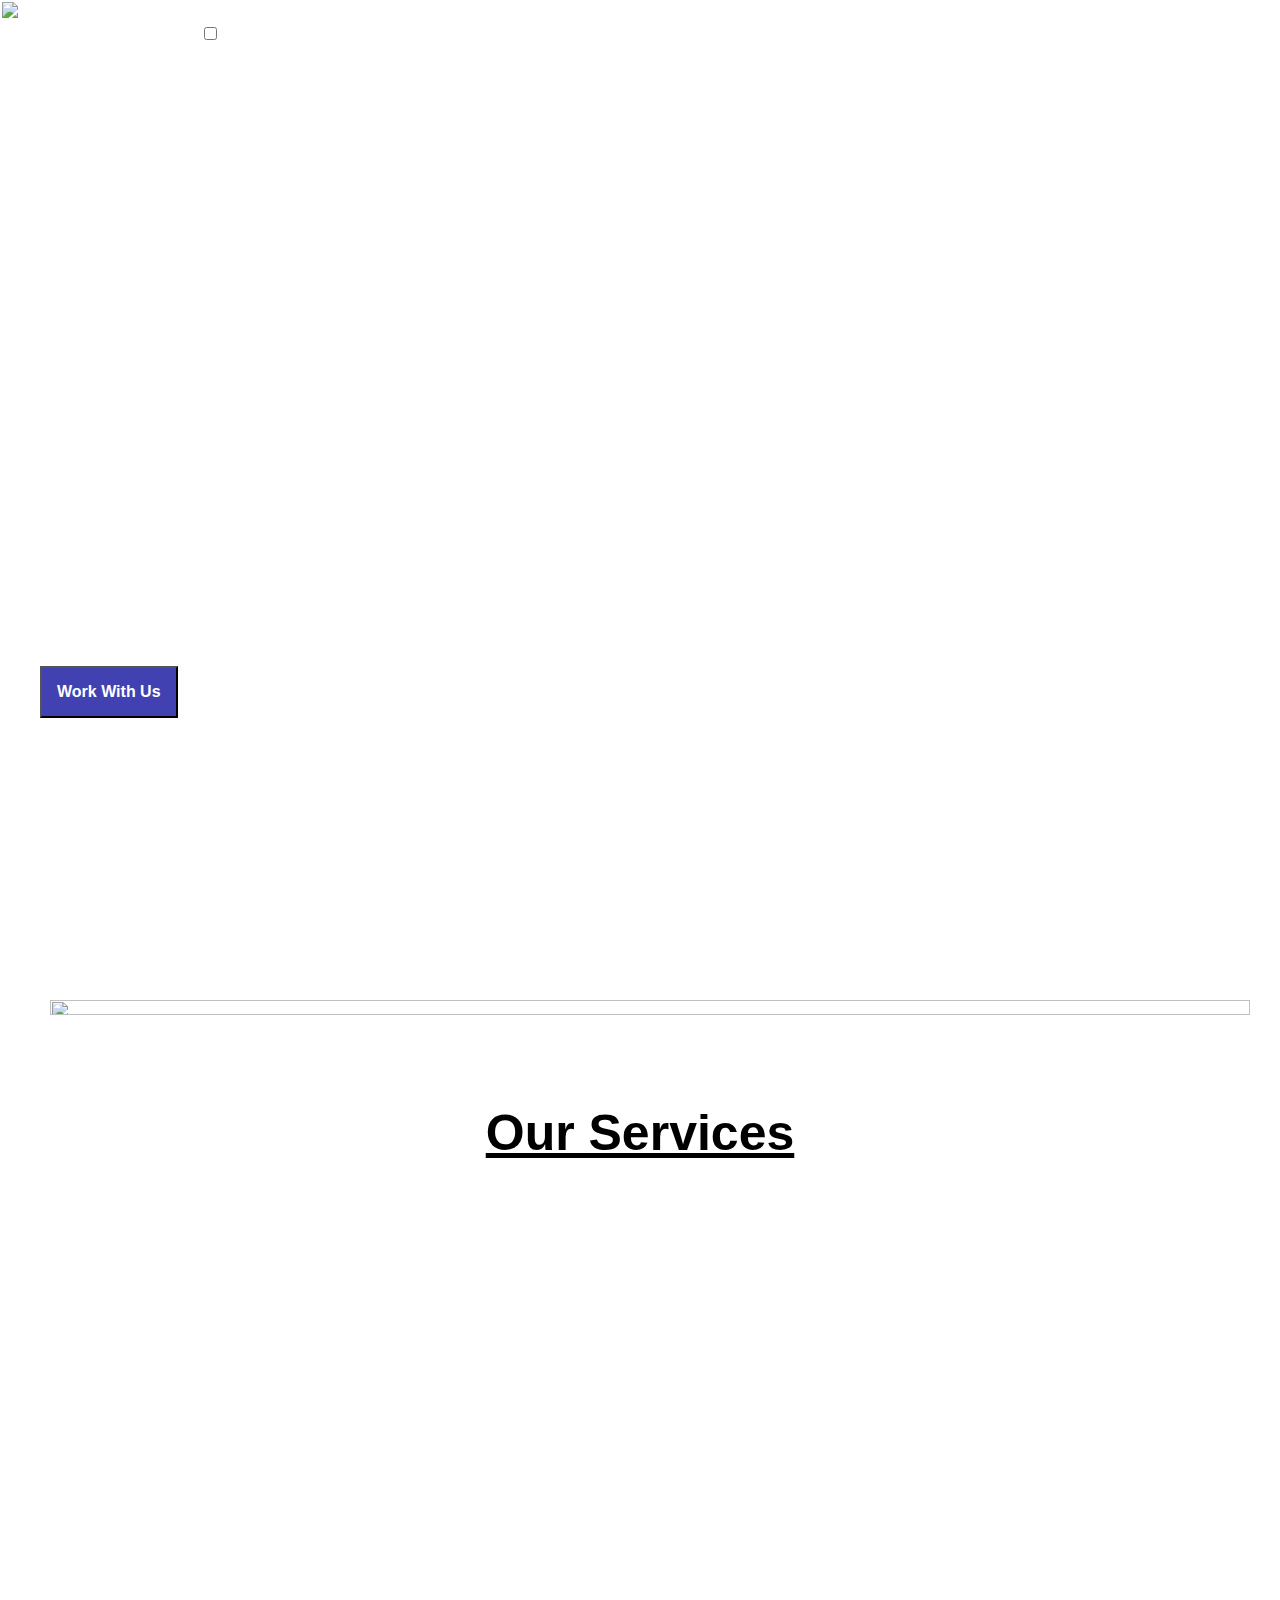
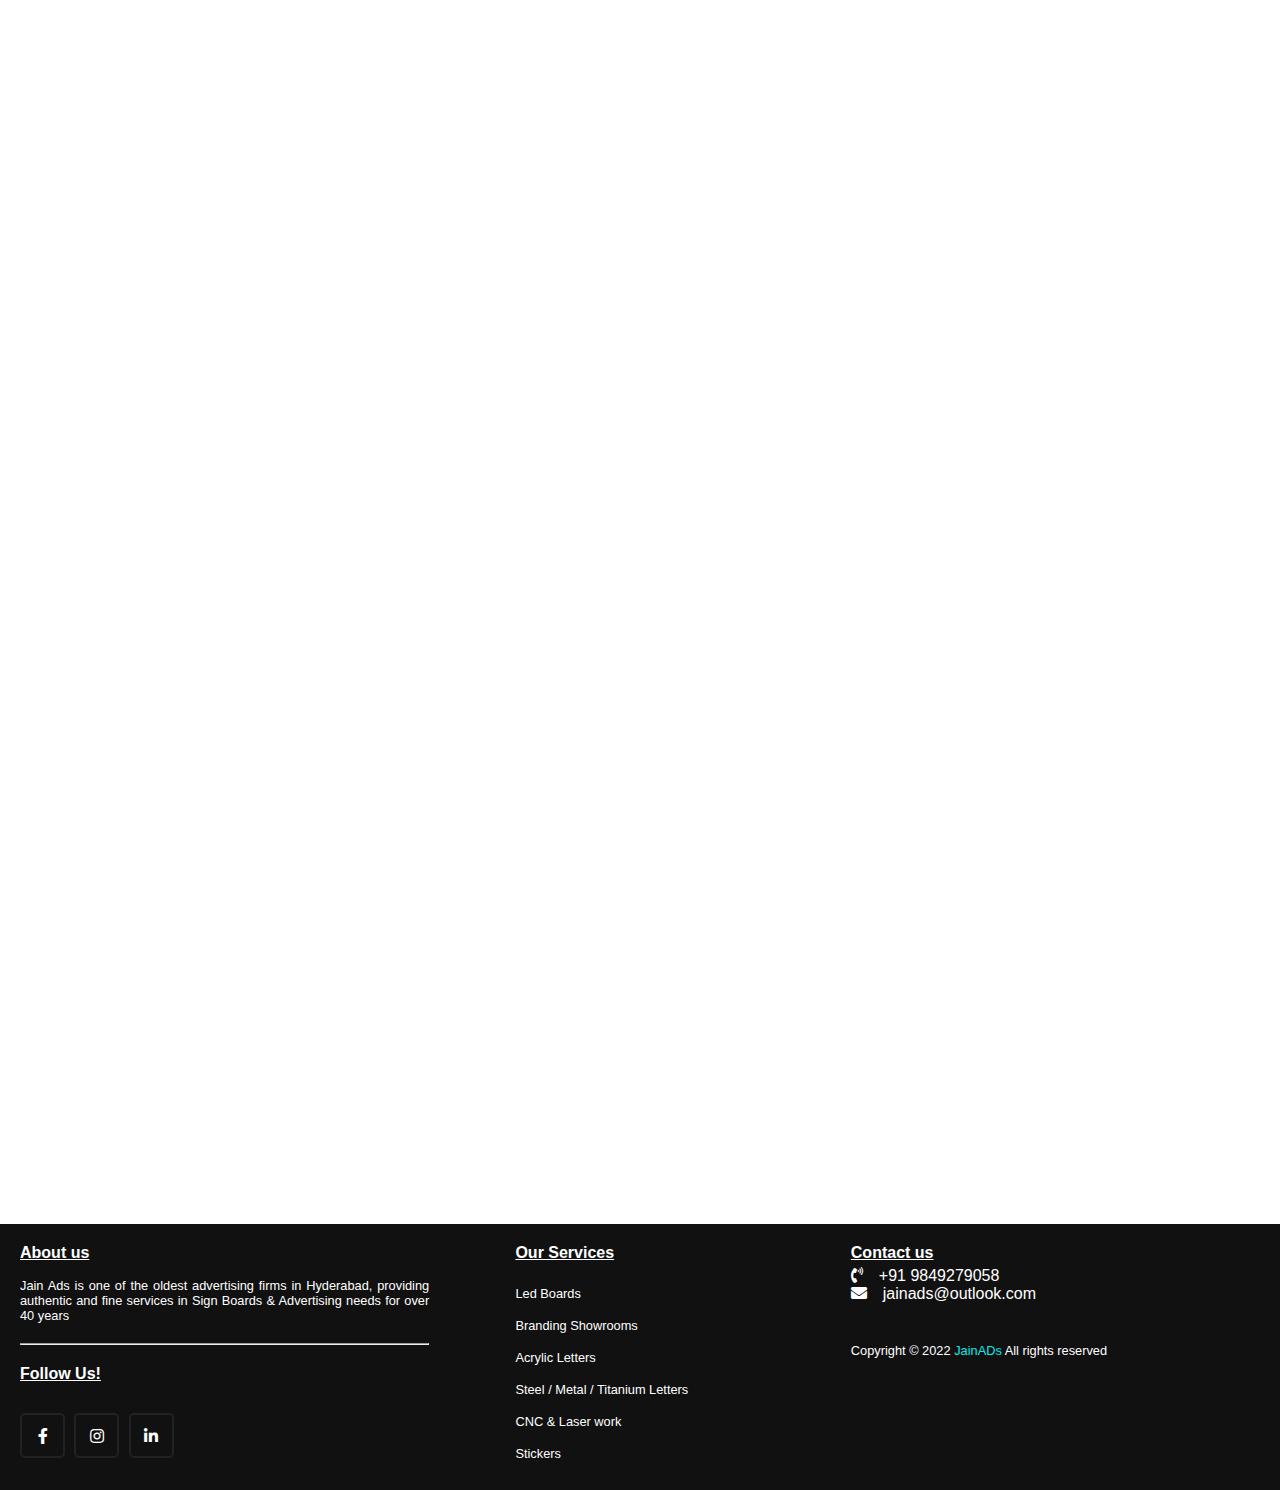
==== commit 1d9e8b79: "Update index.html" ====
--- a/index.html
+++ b/index.html
@@ -3,7 +3,7 @@
 
 <head>
   <meta charset="UTF-8">
-  <meta name="description" content=" Welcome to JainAds - Elevate Your Advertising Game! Explore innovative ad solutions and strategies in the world of advertising">"
+  <meta name="description" content=" Welcome to JainAds - Elevate Your Advertising Game! Explore innovative ad solutions and strategies in the world of advertising">
   <meta http-equiv="X-UA-Compatible" content="IE=edge">
   <meta name="viewport" content="width=device-width, initial-scale=1.0">
   <link href="https://unpkg.com/aos@2.3.1/dist/aos.css" rel="stylesheet">
